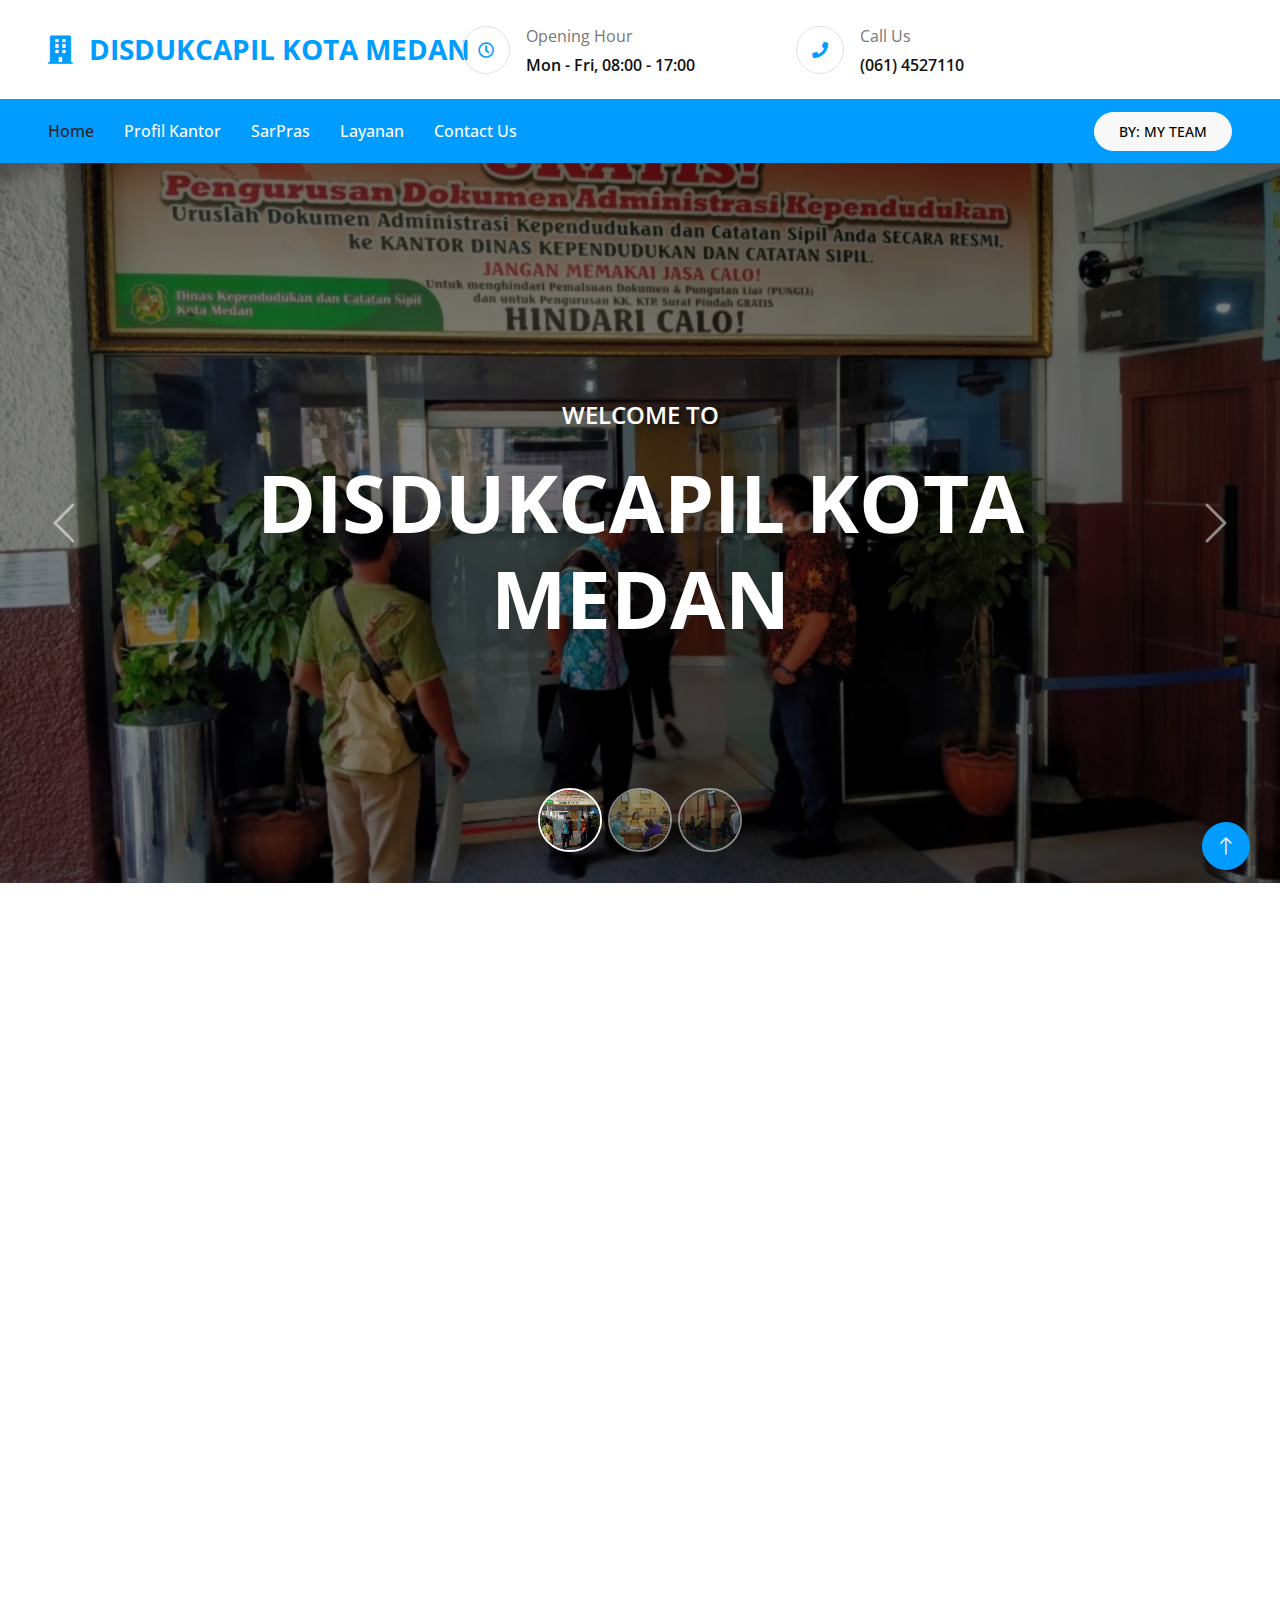
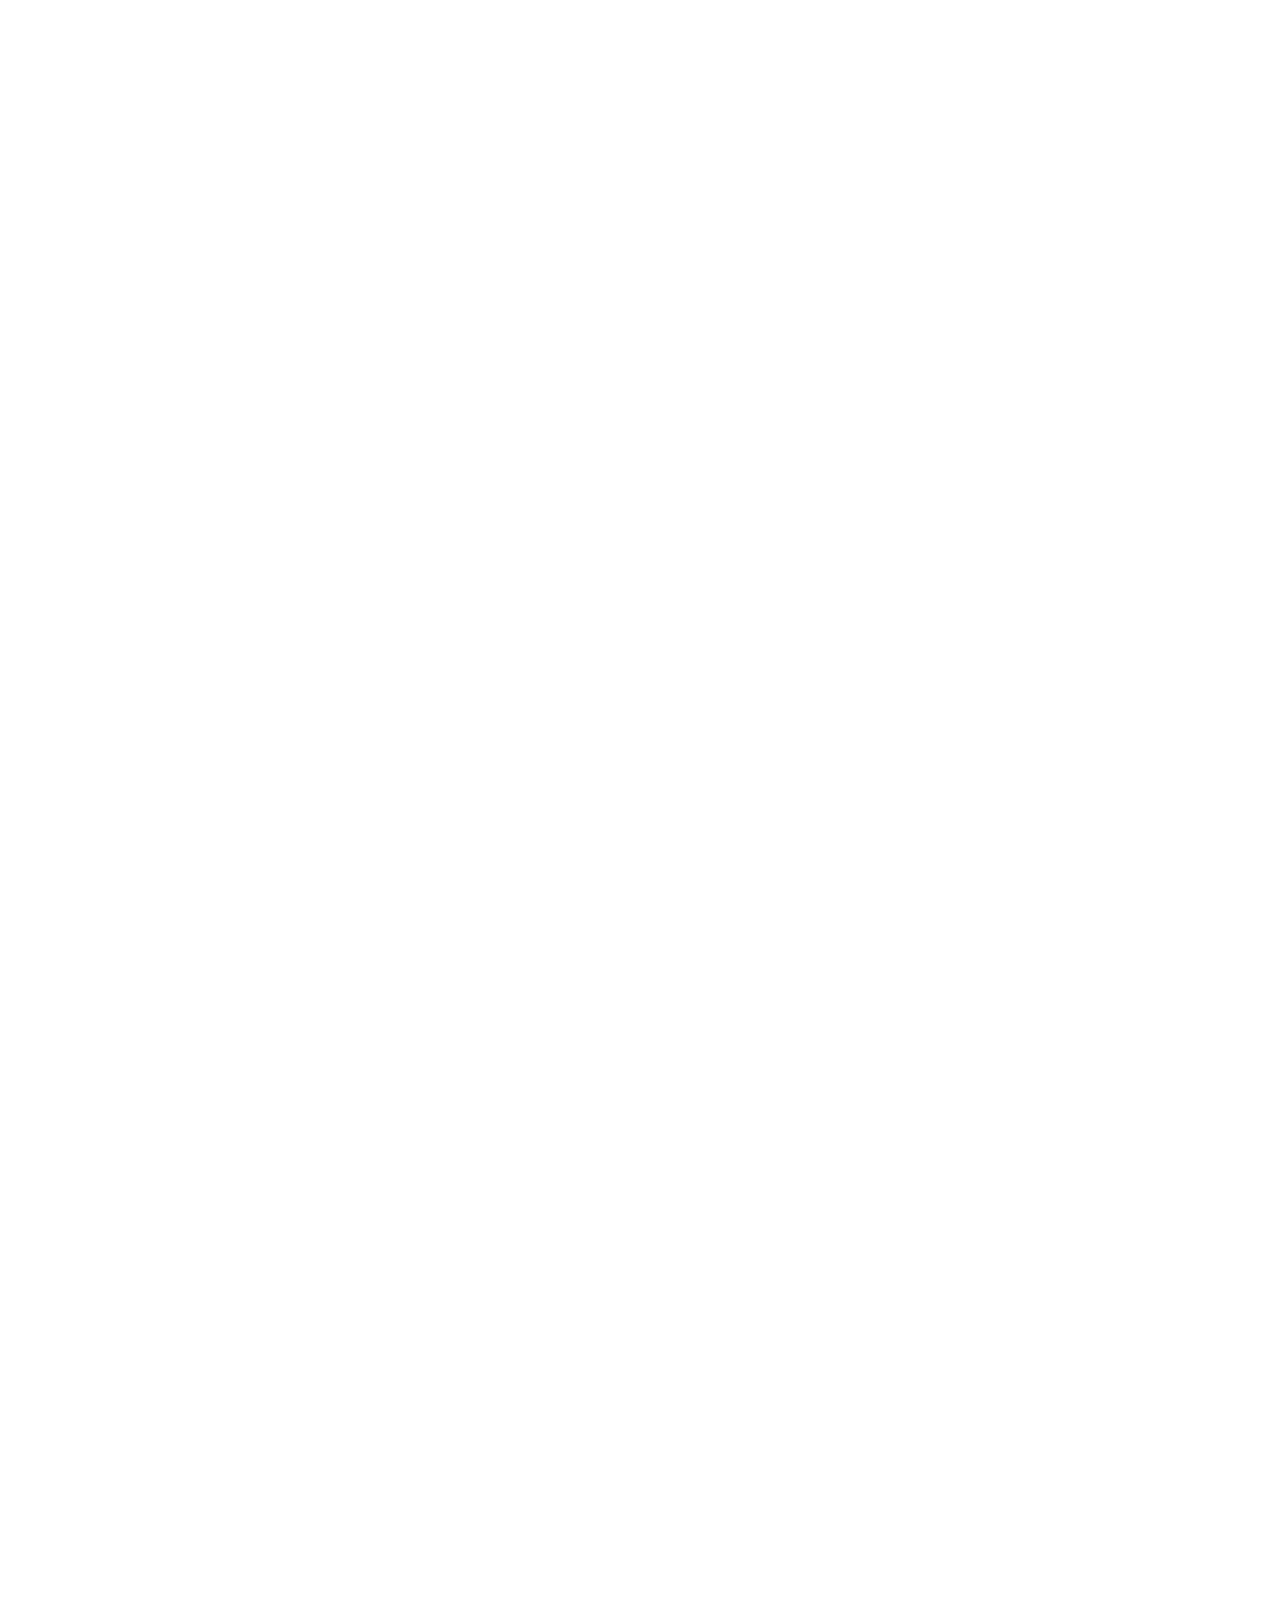
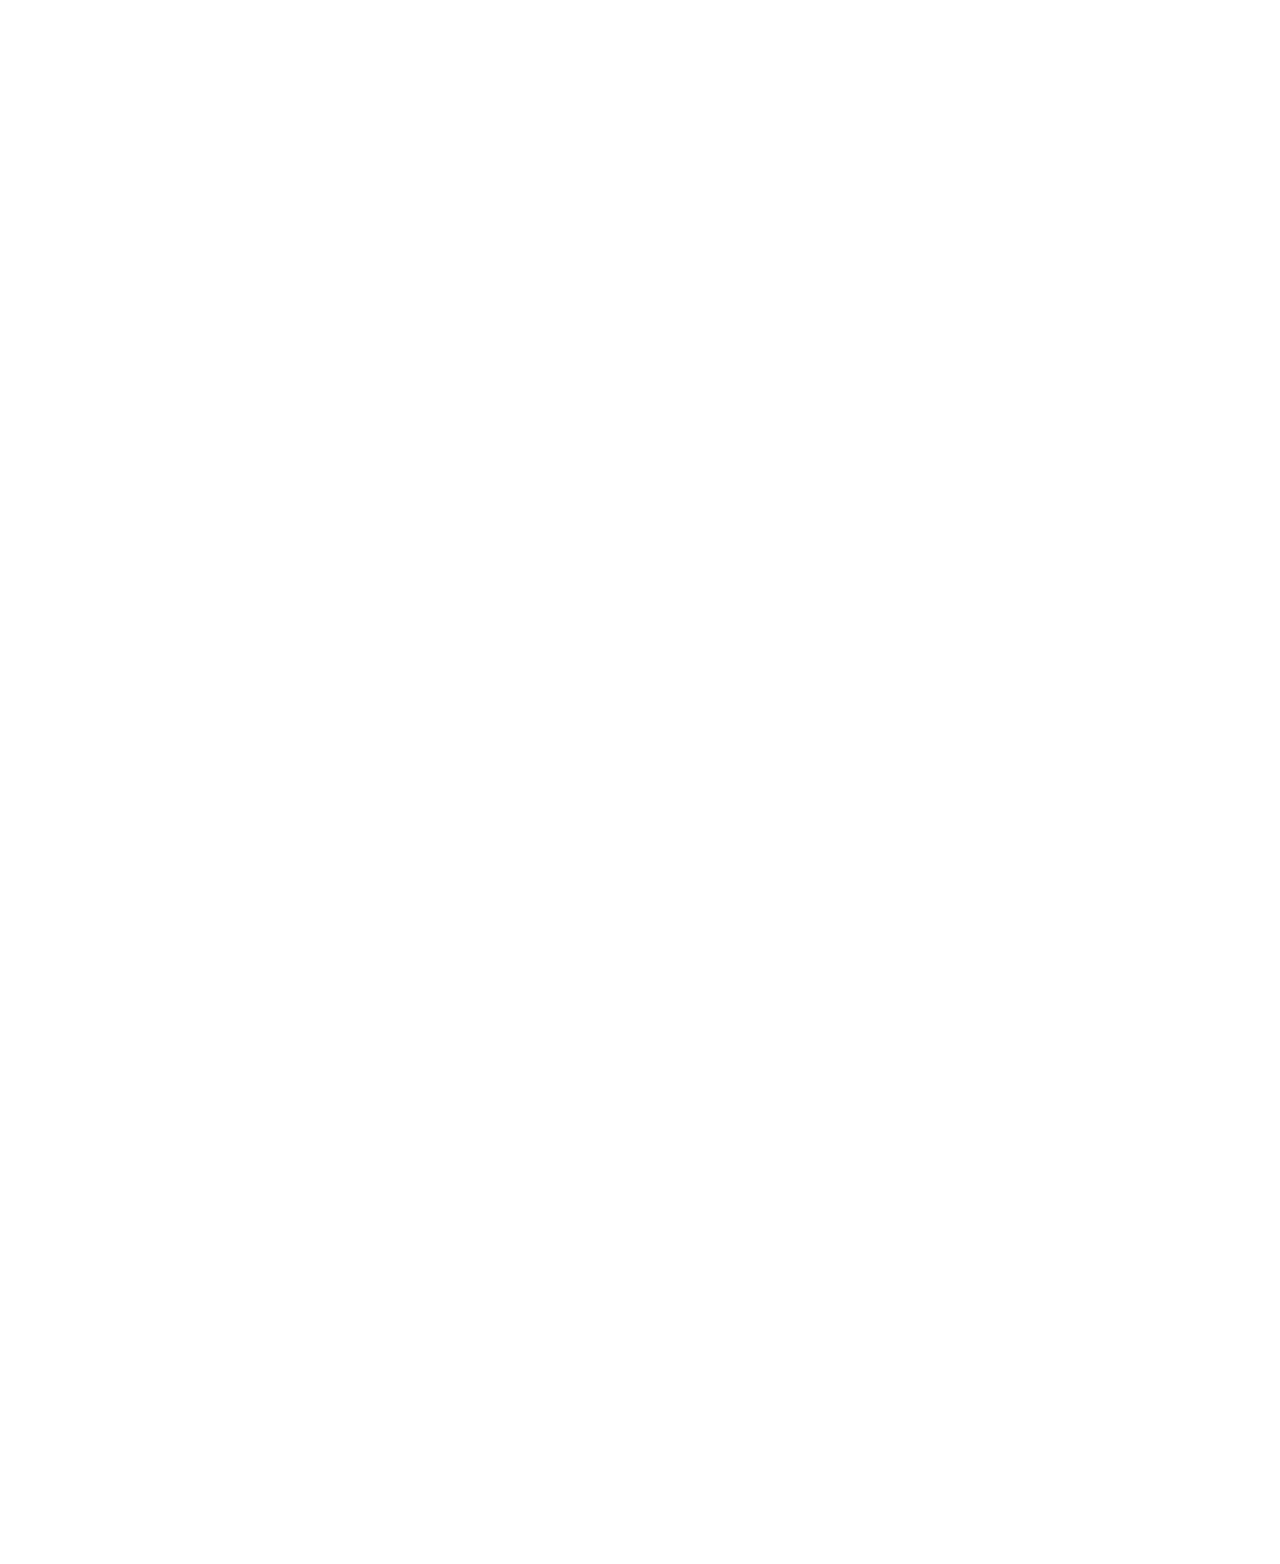
==== index.html @ caeb6db3 "first commit" ====
<!DOCTYPE html>
<html lang="en">

<head>
    <meta charset="utf-8">
    <title>DISDUKCAPIL KOTA MEDAN</title>
    <meta content="width=device-width, initial-scale=1.0" name="viewport">
    <meta content="" name="keywords">
    <meta content="" name="description">

    <!-- Favicon -->
    <link href="img/favicon.ico" rel="icon">

    <!-- Google Web Fonts -->
    <link rel="preconnect" href="https://fonts.googleapis.com">
    <link rel="preconnect" href="https://fonts.gstatic.com" crossorigin>
    <link href="https://fonts.googleapis.com/css2?family=Open+Sans:wght@400;500;600;700&display=swap" rel="stylesheet">

    <!-- Icon Font Stylesheet -->
    <link href="https://cdnjs.cloudflare.com/ajax/libs/font-awesome/5.10.0/css/all.min.css" rel="stylesheet">
    <link href="https://cdn.jsdelivr.net/npm/bootstrap-icons@1.4.1/font/bootstrap-icons.css" rel="stylesheet">

    <!-- Libraries Stylesheet -->
    <link href="lib/animate/animate.min.css" rel="stylesheet">
    <link href="lib/owlcarousel/assets/owl.carousel.min.css" rel="stylesheet">
    <link href="lib/lightbox/css/lightbox.min.css" rel="stylesheet">

    <!-- Customized Bootstrap Stylesheet -->
    <link href="css/bootstrap.min.css" rel="stylesheet">

    <!-- Template Stylesheet -->
    <link href="css/style.css" rel="stylesheet">

    <style>
    .team-title h6 {
        margin-bottom: 3px; /* Anda dapat menyesuaikan nilai ini sesuai dengan kebutuhan */
    }
</style>
</head>

<body>
    <!-- Spinner Start -->
    <div id="spinner" class="show bg-white position-fixed translate-middle w-100 vh-100 top-50 start-50 d-flex align-items-center justify-content-center">
        <div class="spinner-border position-relative text-primary" style="width: 6rem; height: 6rem;" role="status"></div>
        <i class="fa fa-laptop-code fa-2x text-primary position-absolute top-50 start-50 translate-middle"></i>
    </div>
    <!-- Spinner End -->


    <!-- Topbar Start -->
    <!-- <div class="container-fluid bg-light px-0 wow fadeIn" data-wow-delay="0.1s">
        <div class="row gx-0 align-items-center d-none d-lg-flex">
            <div class="col-lg-6 px-5 text-start">
                <ol class="breadcrumb mb-0">
                    <li class="breadcrumb-item"><a class="small text-secondary" href="#">Home</a></li>
                    <li class="breadcrumb-item"><a class="small text-secondary" href="#">Career</a></li>
                    <li class="breadcrumb-item"><a class="small text-secondary" href="#">Terms</a></li>
                    <li class="breadcrumb-item"><a class="small text-secondary" href="#">Privacy</a></li>
                </ol>
            </div>
            <div class="col-lg-6 px-5 text-end">
                <small>Follow us:</small>
                <div class="h-100 d-inline-flex align-items-center">
                    <a class="btn-square text-primary border-end rounded-0" href=""><i class="fab fa-facebook-f"></i></a>
                    <a class="btn-square text-primary border-end rounded-0" href=""><i class="fab fa-twitter"></i></a>
                    <a class="btn-square text-primary border-end rounded-0" href=""><i class="fab fa-linkedin-in"></i></a>
                    <a class="btn-square text-primary pe-0" href=""><i class="fab fa-instagram"></i></a>
                </div>
            </div>
        </div>
    </div> -->
    <!-- Topbar End -->


    <!-- Brand & Contact Start -->
    <div class="container-fluid py-4 px-5 wow fadeIn" data-wow-delay="0.1s">
        <div class="row align-items-center top-bar">
            <div class="col-lg-4 col-md-12 text-center text-lg-start">
                <a href="" class="navbar-brand m-0 p-0">
                    <h3 class="fw-bold text-primary m-0"><i class=" fa fa-solid fa-building me-3"></i>DISDUKCAPIL KOTA MEDAN</h3>
                    <!-- <img src="img/logo.png" alt="Logo"> -->
                </a>
            </div>
            <div class="col-lg-8 col-md-7 d-none d-lg-block">
                <div class="row">
                    <div class="col-4">
                        <div class="d-flex align-items-center justify-content-end">
                            <div class="flex-shrink-0 btn-lg-square border rounded-circle">
                                <i class="far fa-clock text-primary"></i>
                            </div>
                            <div class="ps-3">
                                <p class="mb-2">Opening Hour</p>
                                <h6 class="mb-0">Mon - Fri, 08:00 - 17:00</h6>
                            </div>
                        </div>
                    </div>
                    <div class="col-4">
                        <div class="d-flex align-items-center justify-content-end">
                            <div class="flex-shrink-0 btn-lg-square border rounded-circle">
                                <i class="fa fa-phone text-primary"></i>
                            </div>
                            <div class="ps-3">
                                <p class="mb-2">Call Us</p>
                                <h6 class="mb-0">(061) 4527110</h6>
                            </div>
                        </div>
                    </div>
                    <!-- <div class="col-4">
                        <div class="d-flex align-items-center justify-content-end">
                            <div class="flex-shrink-0 btn-lg-square border rounded-circle">
                                <i class="far fa-envelope text-primary"></i>
                            </div>
                            <div class="ps-3">
                                <p class="mb-2">Email</p>
                                <h6 class="mb-0">disdukcapil.medan@gmail.com</h6>
                            </div>
                        </div>
                    </div> -->
                </div>
            </div>
        </div>
    </div>
    <!-- Brand & Contact End -->


    <!-- Navbar Start -->
    <nav class="navbar navbar-expand-lg bg-primary navbar-dark sticky-top py-lg-0 px-lg-5 wow fadeIn" data-wow-delay="0.1s">
        <a href="#" class="navbar-brand ms-3 d-lg-none">MENU</a>
        <button type="button" class="navbar-toggler me-3" data-bs-toggle="collapse" data-bs-target="#navbarCollapse">
            <span class="navbar-toggler-icon"></span>
        </button>
        <div class="collapse navbar-collapse" id="navbarCollapse">
            <div class="navbar-nav me-auto p-3 p-lg-0">
                <a href="index.html" class="nav-item nav-link active">Home</a>
                <a href="about.html" class="nav-item nav-link">Profil Kantor</a>
                <a href="service.html" class="nav-item nav-link">SarPras</a>
                <a href="project.html" class="nav-item nav-link">Layanan</a>
                <!-- <div class="nav-item dropdown">
                    <a href="#" class="nav-link dropdown-toggle" data-bs-toggle="dropdown">Pages</a>
                    <div class="dropdown-menu border-0 rounded-0 rounded-bottom m-0">
                        <a href="feature.html" class="dropdown-item">Features</a>
                        <a href="team.html" class="dropdown-item">Our Team</a>
                        <a href="testimonial.html" class="dropdown-item">Testimonial</a>
                        <a href="404.html" class="dropdown-item">404 Page</a>
                    </div>
                </div> -->
                <a href="contact.html" class="nav-item nav-link">Contact Us</a>
            </div>
            <a href="team.html" class="btn btn-sm btn-light rounded-pill py-2 px-4 d-none d-lg-block">BY: MY TEAM</a>
        </div>
    </nav>
    <!-- Navbar End -->


    <!-- Carousel Start -->
    <div class="container-fluid p-0 mb-5 wow fadeIn" data-wow-delay="0.1s">
        <div id="header-carousel" class="carousel slide" data-bs-ride="carousel">
            <div class="carousel-indicators">
                <button type="button" data-bs-target="#header-carousel" data-bs-slide-to="0" class="active" aria-current="true" aria-label="Slide 1">
                    <img class="img-fluid" src="img/capil4.jpg" alt="Image">
                </button>
                <button type="button" data-bs-target="#header-carousel" data-bs-slide-to="1" aria-label="Slide 2">
                    <img class="img-fluid" src="img/cs1.jpg" alt="Image">
                </button>
                <button type="button" data-bs-target="#header-carousel" data-bs-slide-to="2" aria-label="Slide 3">
                    <img class="img-fluid" src="img/capil3.jpg" alt="Image">
                </button>
            </div>
            <div class="carousel-inner">
                <div class="carousel-item active">
                    <img class="w-100" src="img/capil4.jpg" alt="Image">
                    <div class="carousel-caption">
                        <div class="p-3" style="max-width: 900px;">
                            <h4 class="text-white text-uppercase mb-4 animated zoomIn">Welcome to</h4>
                            <h1 class="display-1 text-white mb-0 animated zoomIn">DISDUKCAPIL KOTA MEDAN</h1>
                        </div>
                    </div>
                </div>
                <div class="carousel-item">
                    <img class="w-100" src="img/cs1.jpg" alt="Image">
                    <div class="carousel-caption">
                        <div class="p-3" style="max-width: 900px;">
                            <h4 class="text-white text-uppercase mb-4 animated zoomIn">Terwujudnya Masyarakat Kota Medan yang Berkah, Maju, dan Kondusif!</h4>
                            <h1 class="display-1 text-white mb-0 animated zoomIn">Melayani dengan Hati dan Sepenuh Hati!</h1>
                        </div>
                    </div>
                </div>
                <div class="carousel-item">
                    <img class="w-100" src="img/capil3.jpg" alt="Image">
                    <div class="carousel-caption">
                        <div class="p-3" style="max-width: 900px;">
                            <h4 class="text-white text-uppercase mb-4 animated zoomIn">Mewujudukan kota Medan sebagai kota yang berkah dengan memegang teguh nilai-nilai keagamaan dan menjadikan Medan sebagai kota layak huni juga berkualitas bagi seluruh lapisan masyarakat</h4>
                            <h1 class="display-1 text-white mb-0 animated zoomIn">"Medan Berkah"</h1>
                        </div>
                    </div>
                </div>
            </div>
            <button class="carousel-control-prev" type="button" data-bs-target="#header-carousel"
                data-bs-slide="prev">
                <span class="carousel-control-prev-icon" aria-hidden="true"></span>
                <span class="visually-hidden">Previous</span>
            </button>
            <button class="carousel-control-next" type="button" data-bs-target="#header-carousel"
                data-bs-slide="next">
                <span class="carousel-control-next-icon" aria-hidden="true"></span>
                <span class="visually-hidden">Next</span>
            </button>
        </div>
    </div>
    <!-- Carousel End -->


    <!-- Facts Start -->
    <!-- <div class="container-xxl py-5">
        <div class="container">
            <div class="row g-4">
                <div class="col-lg-3 col-md-6 wow fadeInUp" data-wow-delay="0.1s">
                    <div class="fact-item bg-light rounded text-center h-100 p-5">
                        <i class="fa fa-certificate fa-4x text-primary mb-4"></i>
                        <h5 class="mb-3">Years Experience</h5>
                        <h1 class="display-5 mb-0" data-toggle="counter-up">1234</h1>
                    </div>
                </div>
                <div class="col-lg-3 col-md-6 wow fadeInUp" data-wow-delay="0.3s">
                    <div class="fact-item bg-light rounded text-center h-100 p-5">
                        <i class="fa fa-users-cog fa-4x text-primary mb-4"></i>
                        <h5 class="mb-3">Team Members</h5>
                        <h1 class="display-5 mb-0" data-toggle="counter-up">1234</h1>
                    </div>
                </div>
                <div class="col-lg-3 col-md-6 wow fadeInUp" data-wow-delay="0.5s">
                    <div class="fact-item bg-light rounded text-center h-100 p-5">
                        <i class="fa fa-users fa-4x text-primary mb-4"></i>
                        <h5 class="mb-3">Satisfied Clients</h5>
                        <h1 class="display-5 mb-0" data-toggle="counter-up">1234</h1>
                    </div>
                </div>
                <div class="col-lg-3 col-md-6 wow fadeInUp" data-wow-delay="0.7s">
                    <div class="fact-item bg-light rounded text-center h-100 p-5">
                        <i class="fa fa-check fa-4x text-primary mb-4"></i>
                        <h5 class="mb-3">Projects Done</h5>
                        <h1 class="display-5 mb-0" data-toggle="counter-up">1234</h1>
                    </div>
                </div>
            </div>
        </div>
    </div> -->
    <!-- Facts End -->


    <!-- About Start -->
    <div class="container-xxl py-5">
        <div class="container">
            <div class="row g-5">
                <div class="col-lg-6 wow fadeInUp" data-wow-delay="0.1s">
                    <div class="img-border">
                        <img class="img-fluid" src="img/capil1.jpg" alt="">
                    </div>
                </div>
                <div class="col-lg-6 wow fadeInUp" data-wow-delay="0.5s">
                    <div class="h-100">
                        <h6 class="section-title bg-white text-start text-primary pe-3">Profil Instansi</h6>
                        <h1 class="display-6 mb-4">DISDUKCAPIL<span class="text-primary">KOTA</span>MEDAN</h1>
                        <p>Dinas Kependudukan dan Pencatatan Sipil Kota Medan adalah Perangkat Daerah yang membidangi urusan Administrasi Kependudukan di provinsi atau kabupaten/kota. Dinas Kependudukan dan Pencatatan Sipil mempunyai tugas melaksanakan urusan administrasi kependudukan di bidang Kependudukan dan Pencatatan Sipil berdasarkan Azas Otonomi dan Tugas Pembantuan.</p>
                        <div class="d-flex align-items-center mb-4 pb-2">
                            <img class="flex-shrink-0 rounded-circle" src="img/kpl1.jpg.png" alt="" style="width: 50px; height: 50px;">
                            <div class="ps-4">
                                <h6>Baginda P. Siregar, AP, M.SI</h6>
                                <small>Kepala Dinas</small>
                            </div>
                        </div>
                        <a class="btn btn-primary rounded-pill py-3 px-5" href="">Read More</a>
                    </div>
                </div>
            </div>
        </div>
    </div>
    <!-- About End -->

<!-- Project Start -->
<div class="container-xxl py-5">
    <div class="container">
        <div class="text-center mx-auto mb-5 wow fadeInUp" data-wow-delay="0.1s" style="max-width: 600px;">
            <h6 class="section-title bg-white text-center text-primary px-3">LAYANAN</h6>
            <h1 class="display-6 mb-4">Melayani dengan hati dan sepenuh hati!</h1>
        </div>
        <div class="owl-carousel project-carousel wow fadeInUp" data-wow-delay="0.1s">
            <div class="project-item border rounded h-100 p-4" data-dot="01">
                <div class="position-relative mb-4">
                    <img class="img-fluid rounded" src="img/akta kelahiran.jpg.png" alt="">
                    <a href="img/tkj1.jpg" data-lightbox="project"><i class="fa fa-eye fa-2x"></i></a>
                </div>
                <h6 class="text-center">Akta Kelahiran</h6>
                <span class="text-center">Secara definisi, akta kelahiran adalah suatu dokumen identitas autentik yang wajib dimiliki setiap warga negara Indonesia. Dokumen ini sebagai bukti sah terkait status dan peristiwa kelahiran seseorang dan termasuk hak setiap anak Indonesia. Akta kelahiran dikeluarkan oleh Dinas Kependudukan dan Pencatatan Sipil (Disdukcapil).</span>
            </div>
            <div class="project-item border rounded h-100 p-4" data-dot="02">
                <div class="position-relative mb-4">
                    <img class="img-fluid rounded" src="img/akta kematian.jpg.png" alt="">
                    <a href="img/rpl2.jpg" data-lightbox="project"><i class="fa fa-eye fa-2x"></i></a>
                </div>
                <h6 class="text-center">Akta Kematian</h6>
                <span class="text-center">Akta Kematian adalah akta otentik yang diterbitkan oleh pemerintah daerah mengenai peristiwa kematian seseorang yang mempunyai akibat hukum bagi dirinya maupun keluarganya dan pihak lain yang menyangkut bidang kekeluargaan dan warisan.</span>
            </div>
            <div class="project-item border rounded h-100 p-4" data-dot="03">
                <div class="position-relative mb-4">
                    <img class="img-fluid rounded" src="img/akta perceraian.jpg.png" alt="">
                    <a href="img/labpeksos.jpg" data-lightbox="project"><i class="fa fa-eye fa-2x"></i></a>
                </div>
                <h6 class="text-center">Akta Perceraian</h6>
                <span class="text-center">Akta Perceraian Adalah suatu akta yang dibuat dan diterbitkan oleh Dinas Kependudukan yang membuktikan secara pasti dan sah tentang Pencatatan Perceraian seseorang setelah adanya Penetapan Pengadilan Negeri. Proses Perceraian dilakukan di Pengadilan Negeri menurut prosedur Pengadilan yang berlaku.</span>
            </div>
            <div class="project-item border rounded h-100 p-4" data-dot="04">
                <div class="position-relative mb-4">
                    <img class="img-fluid rounded" src="img/akta perkawinan.jpg.png" alt="">
                    <a href="img/labmulmet.jpg" data-lightbox="project"><i class="fa fa-eye fa-2x"></i></a>
                </div>
                <h6 class="text-center">Akta Perkawinan</h6>
                <span class="text-center"> Akta perkawinan adalah bukti pencatatan perkawinan yang harus dimiliki oleh pasangan yang sudah melansungkan pernikahan menurut hukum dan tata acara agama selain agama Islam.</span>
            </div>
            <div class="project-item border rounded h-100 p-4" data-dot="05">
                <div class="position-relative mb-4">
                    <img class="img-fluid rounded" src="img/kartu keluarga.jpg.png" alt="">
                    <a href="img/labkomputer.jpg" data-lightbox="project"><i class="fa fa-eye fa-2x"></i></a>
                </div>
                <h6 class="text-center">Kartu Keluarga</h6>
                <span class="text-center">KK adalah kartu identitas keluarga yang memuat data tentang susunan, hubungan dan jumlah anggota keluarga. KK wajib dimiliki oleh setiap keluarga.</span>
            </div>
            <div class="project-item border rounded h-100 p-4" data-dot="06">
                <div class="position-relative mb-4">
                    <img class="img-fluid rounded" src="img/kia.jpg.png" alt="">
                    <a href="img/laban.jpg" data-lightbox="project"><i class="fa fa-eye fa-2x"></i></a>
                </div>
                <h6 class="text-center">Kartu Identitas Anak</h6>
                <span class="text-center">KIA adalah bukti identitas resmi untuk anak di bawah 17 tahun yang berlaku selayaknya KTP untuk orang dewasa pada umumnya.</span>
            </div>
            <div class="project-item border rounded h-100 p-4" data-dot="07">
                <div class="position-relative mb-4">
                    <img class="img-fluid rounded" src="img/ktp.jpg.png" alt="">
                    <a href="img/laban.jpg" data-lightbox="project"><i class="fa fa-eye fa-2x"></i></a>
                </div>
                <h6 class="text-center">Kartu Tanda Penduduk</h6>
                <span class="text-center"> Kartu Tanda Penduduk (KTP) adalah identitas resmi penduduk sebagai bukti diri yang diterbitkan oleh Kementerian Dalam Negeri yang berlaku di seluruh wilayah Negara Kesatuan Republik Indonesia.</span>
            </div>
            <div class="project-item border rounded h-100 p-4" data-dot="08">
                <div class="position-relative mb-4">
                    <img class="img-fluid rounded" src="img/surat pindah.jpg.png" alt="">
                    <a href="img/laban.jpg" data-lightbox="project"><i class="fa fa-eye fa-2x"></i></a>
                </div>
                <h6 class="text-center">Surat Pindah</h6>
                <span class="text-center">Surat Keterangan Pindah Penduduk adalah dokumen yang diterbitkan Dinas Dukcapil sebagai informasi bahwa seseorang telah pindah domisili atau tempat tinggal ke suatu tempat yang baru.</span>
            </div>
        </div>
    </div>
</div>


    <!-- Service Start -->
    <div class="container-xxl py-5">
        <div class="container">
            <div class="text-center mx-auto mb-5 wow fadeInUp" data-wow-delay="0.1s" style="max-width: 600px;">
                <h6 class="section-title bg-white text-center text-primary px-3">SARANA PRASARANA</h6>
                <h1 class="display-6 mb-4">Inilah Sarana Prasarana Disdukcapil Kota Medan!</h1>
            </div>
            <div class="row g-4">
                <div class="col-lg-4 col-md-6 wow fadeInUp" data-wow-delay="0.1s">
                    <a class="service-item d-block rounded text-center h-100 p-4" href="">
                        <img class="img-fluid rounded mb-4" src="img/capil1.jpg" alt="">
                        <h4 class="mb-0">LOKET PENDAFTARAN</h4>
                    </a>
                </div>
                <div class="col-lg-4 col-md-6 wow fadeInUp" data-wow-delay="0.3s">
                    <a class="service-item d-block rounded text-center h-100 p-4" href="">
                        <img class="img-fluid rounded mb-4" src="img/li.jpg" alt="">
                        <h4 class="mb-0">LOKET INFORMASI </h4>
                    </a>
                </div>
                <!-- <div class="col-lg-4 col-md-6 wow fadeInUp" data-wow-delay="0.5s">
                    <a class="service-item d-block rounded text-center h-100 p-4" href="">
                        <img class="img-fluid rounded mb-4" src="img/lp.jpg" alt="">
                        <h4 class="mb-0">LOKET PENGAMBILAN</h4>
                    </a>
                </div> -->
                <div class="col-lg-4 col-md-6 wow fadeInUp" data-wow-delay="0.1s">
                    <a class="service-item d-block rounded text-center h-100 p-4" href="">
                        <img class="img-fluid rounded mb-4" src="img/cs1.jpg" alt="">
                        <h4 class="mb-0">CUSTOMER SERVICE</h4>
                    </a>
                </div>
                <div class="col-lg-4 col-md-6 wow fadeInUp" data-wow-delay="0.3s">
                    <a class="service-item d-block rounded text-center h-100 p-4" href="">
                        <img class="img-fluid rounded mb-4" src="img/lp.jpg" alt="">
                        <h4 class="mb-0">LOKET PENGAMBILAN</h4>
                    </a>
                </div>
                <div class="col-lg-4 col-md-6 wow fadeInUp" data-wow-delay="0.5s">
                    <a class="service-item d-block rounded text-center h-100 p-4" href="">
                        <img class="img-fluid rounded mb-4" src="img/capil2.jpg" alt="">
                        <h4 class="mb-0">RUANG TUNGGU</h4>
                    </a>
                </div>
               <!--  <div class="col-lg-4 col-md-6 wow fadeInUp" data-wow-delay="0.5s">
                    <a class="service-item d-block rounded text-center h-100 p-4" href="">
                        <img class="img-fluid rounded mb-4" src="img/uks.jpg" alt="">
                        <h4 class="mb-0">UKS</h4>
                    </a>
                </div>
                <div class="col-lg-4 col-md-6 wow fadeInUp" data-wow-delay="0.1s">
                    <a class="service-item d-block rounded text-center h-100 p-4" href="">
                        <img class="img-fluid rounded mb-4" src="img/ruangguru.jpg" alt="">
                        <h4 class="mb-0">RUANG GURU</h4>
                    </a>
                </div>
                <div class="col-lg-4 col-md-6 wow fadeInUp" data-wow-delay="0.3s">
                    <a class="service-item d-block rounded text-center h-100 p-4" href="">
                        <img class="img-fluid rounded mb-4" src="img/putsal.jpg" alt="">
                        <h4 class="mb-0">LAPANGAN FUTSAL</h4>
                    </a>
                </div>
                <div class="col-lg-4 col-md-6 wow fadeInUp" data-wow-delay="0.5s">
                    <a class="service-item d-block rounded text-center h-100 p-4" href="">
                        <img class="img-fluid rounded mb-4" src="img/perpustakaan.jpg" alt="">
                        <h4 class="mb-0">PERPUSTAKAAN</h4>
                    </a>
                </div>
                <div class="col-lg-4 col-md-6 wow fadeInUp" data-wow-delay="0.3s">
                    <a class="service-item d-block rounded text-center h-100 p-4" href="">
                        <img class="img-fluid rounded mb-4" src="img/loby.jpg" alt="">
                        <h4 class="mb-0">LOBBY</h4>
                    </a>
                </div>
                <div class="col-lg-4 col-md-6 wow fadeInUp" data-wow-delay="0.5s">
                    <a class="service-item d-block rounded text-center h-100 p-4" href="">
                        <img class="img-fluid rounded mb-4" src="img/lapanganupacara.jpg" alt="">
                        <h4 class="mb-0">LAPANGAN UPACARA</h4>
                    </a>
                </div> -->
            </div>
        </div>
    </div>
    <!-- Service End -->


    <!-- Feature Start -->
    <!-- <div class="container-xxl py-5">
        <div class="container">
            <div class="row g-5">
                <div class="col-lg-6 wow fadeInUp" data-wow-delay="0.1s">
                    <div class="h-100">
                        <h6 class="section-title bg-white text-start text-primary pe-3">Why Choose Us</h6>
                        <h1 class="display-6 mb-4">Why People Trust Us? Learn About Us!</h1>
                        <p class="mb-4">Tempor erat elitr rebum at clita. Diam dolor diam ipsum sit. Aliqu diam amet diam et eos. Clita erat ipsum et lorem et sit, sed stet lorem sit clita duo justo magna dolore erat amet</p>
                        <div class="row g-4">
                            <div class="col-12">
                                <div class="skill">
                                    <div class="d-flex justify-content-between">
                                        <p class="mb-2">Digital Marketing</p>
                                        <p class="mb-2">85%</p>
                                    </div>
                                    <div class="progress">
                                        <div class="progress-bar bg-primary" role="progressbar" aria-valuenow="85" aria-valuemin="0" aria-valuemax="100"></div>
                                    </div>
                                </div>
                            </div>
                            <div class="col-12">
                                <div class="skill">
                                    <div class="d-flex justify-content-between">
                                        <p class="mb-2">SEO & Backlinks</p>
                                        <p class="mb-2">90%</p>
                                    </div>
                                    <div class="progress">
                                        <div class="progress-bar bg-primary" role="progressbar" aria-valuenow="90" aria-valuemin="0" aria-valuemax="100"></div>
                                    </div>
                                </div>
                            </div>
                            <div class="col-12">
                                <div class="skill">
                                    <div class="d-flex justify-content-between">
                                        <p class="mb-2">Design & Development</p>
                                        <p class="mb-2">95%</p>
                                    </div>
                                    <div class="progress">
                                        <div class="progress-bar bg-primary" role="progressbar" aria-valuenow="95" aria-valuemin="0" aria-valuemax="100"></div>
                                    </div>
                                </div>
                            </div>
                        </div>
                    </div>
                </div>
                <div class="col-lg-6 wow fadeInUp" data-wow-delay="0.5s">
                    <div class="img-border">
                        <img class="img-fluid" src="img/feature.jpg" alt="">
                    </div>
                </div>
            </div>
        </div>
    </div> -->
    <!-- Feature End -->


    
    <!-- Project End -->


    <!-- Team Start -->
    <div class="container-xxl py-5">
        <div class="container">
            <div class="text-center mx-auto mb-5 wow fadeInUp" data-wow-delay="0.1s" style="max-width: 600px;">
                <h6 class="section-title bg-white text-center text-primary px-3">Pejabat Publik</h6>
                <h1 class="display-6 mb-4">Kepuasan Anda Kebanggaan Kami!</h1>
            </div>
            <div class="row g-1 justify-content-center">
                <div class="col-lg-4 col-md-6 wow fadeInUp" data-wow-delay="0.1s">
                    <div class="team-item text-center p-4">
                        <img class="img-fluid border rounded-circle w-75 p-2 mb-4" src="img/sek.jpg.png" alt="">
                        <div class="team-text">
                            <div class="team-title">
                                <h5>DRA. SRI MAHARANI, M.Pd</h5>
                                <span>Sekretaris</span>
                            </div>
                            <div class="team-social">
                                <a class="btn btn-square btn-primary rounded-circle" href=""><i class=" fa fa-reguler fa-envelope"></i></a>
                                <a class="btn btn-square btn-primary rounded-circle" href=""><i class="fab fa-whatsapp"></i></a>
                                <a class="btn btn-square btn-primary rounded-circle" href=""><i class="fab fa-instagram"></i></a>
                            </div>
                        </div>
                    </div>
                </div>
                <div class="col-lg-4 col-md-6 wow fadeInUp" data-wow-delay="0.1s">
                    <div class="team-item text-center p-4">
                        <img class="img-fluid border rounded-circle w-75 p-2 mb-4" src="img/naimah.png" alt="">
                        <div class="team-text">
                            <div class="team-title">
                                <h5>DRA. NAIMAH M. MATONDANG</h5>
                                <span>PH. Kepala Bidang Pencatatan Sipil</span>
                            </div>
                            <div class="team-social">
                                <a class="btn btn-square btn-primary rounded-circle" href=""><i class=" fa fa-reguler fa-envelope"></i></a>
                                <a class="btn btn-square btn-primary rounded-circle" href=""><i class="fab fa-whatsapp"></i></a>
                                <a class="btn btn-square btn-primary rounded-circle" href=""><i class="fab fa-instagram"></i></a>
                            </div>
                        </div>
                    </div>
                </div>
                <div class="col-lg-4 col-md-6 wow fadeInUp" data-wow-delay="0.1s">
                    <div class="team-item text-center p-4">
                        <img class="img-fluid border rounded-circle w-75 p-2 mb-4" src="img/pak adi.png" alt="">
                        <div class="team-text">
                            <div class="team-title">
                                <h6>ADI UMARTO PARINDURI, SE, MM</h6>
                                <span>Kepala Bidang Pengelolaan Informasi Administrasi Kependudukan</span>
                            </div>
                            <div class="team-social">
                                <a class="btn btn-square btn-primary rounded-circle" href=""><i class=" fa fa-reguler fa-envelope"></i></a>
                                <a class="btn btn-square btn-primary rounded-circle" href=""><i class="fab fa-whatsapp"></i></a>
                                <a class="btn btn-square btn-primary rounded-circle" href=""><i class="fab fa-instagram"></i></a>
                            </div>
                        </div>
                    </div>
                </div>
                <div class="col-lg-4 col-md-6 wow fadeInUp" data-wow-delay="0.1s">
                    <div class="team-item text-center p-4">
                        <img class="img-fluid border rounded-circle w-75 p-2 mb-4" src="img/bu endang.png" alt="">
                        <div class="team-text">
                            <div class="team-title">
                                <h6>ENDANG SUSILANINGSIH,S.SOS</h6>
                                <span>Kepala Bidang Pelayanan Pendaftaran Penduduk</span>
                            </div>
                            <div class="team-social">
                                <a class="btn btn-square btn-primary rounded-circle" href=""><i class=" fa fa-reguler fa-envelope"></i></a>
                                <a class="btn btn-square btn-primary rounded-circle" href=""><i class="fab fa-whatsapp"></i></a>
                                <a class="btn btn-square btn-primary rounded-circle" href=""><i class="fab fa-instagram"></i></a>
                            </div>
                        </div>
                    </div>
                </div>
                <div class="col-lg-4 col-md-6 wow fadeInUp" data-wow-delay="0.1s">
                    <div class="team-item text-center p-4">
                        <img class="img-fluid border rounded-circle w-75 p-2 mb-4" src="img/naimah.png" alt="">
                        <div class="team-text">
                            <div class="team-title">
                                <h6>DRA. NAIMAH M. MATONDANG</h6>
                                <span>Kepala Bidang Pemanfaatan Data dan Inovasi Pelayanan</span>
                            </div>
                            <div class="team-social">
                                <a class="btn btn-square btn-primary rounded-circle" href=""><i class=" fa fa-reguler fa-envelope"></i></a>
                                <a class="btn btn-square btn-primary rounded-circle" href=""><i class="fab fa-whatsapp"></i></a>
                                <a class="btn btn-square btn-primary rounded-circle" href=""><i class="fab fa-instagram"></i></a>
                            </div>
                        </div>
                    </div>
                </div>
          </div>
          
    </div>
    </div>
                <!--<div class="col-lg-4 col-md-6 wow fadeInUp" data-wow-delay="0.3s">
                    <div class="team-item text-center p-4">
                        <img class="img-fluid border rounded-circle w-75 p-2 mb-4" src="img/team-2.jpg" alt="">
                        <div class="team-text">
                            <div class="team-title">
                                <h5>Full Name</h5>
                                <span>Designation</span>
                            </div>
                            <div class="team-social">
                                <a class="btn btn-square btn-primary rounded-circle" href=""><i class="fab fa-facebook-f"></i></a>
                                <a class="btn btn-square btn-primary rounded-circle" href=""><i class="fab fa-twitter"></i></a>
                                <a class="btn btn-square btn-primary rounded-circle" href=""><i class="fab fa-instagram"></i></a>
                            </div>
                        </div>
                    </div>
                </div>
                <div class="col-lg-4 col-md-6 wow fadeInUp" data-wow-delay="0.5s">
                    <div class="team-item text-center p-4">
                        <img class="img-fluid border rounded-circle w-75 p-2 mb-4" src="img/team-3.jpg" alt="">
                        <div class="team-text">
                            <div class="team-title">
                                <h5>Full Name</h5>
                                <span>Designation</span>
                            </div>
                            <div class="team-social">
                                <a class="btn btn-square btn-primary rounded-circle" href=""><i class="fab fa-facebook-f"></i></a>
                                <a class="btn btn-square btn-primary rounded-circle" href=""><i class="fab fa-twitter"></i></a>
                                <a class="btn btn-square btn-primary rounded-circle" href=""><i class="fab fa-instagram"></i></a>
                            </div>
                        </div>
                    </div>
                </div>
            </div>
        </div>
    </div> -->
    <!-- Team End -->


    <!-- Testimonial Start -->
    <!-- <div class="container-xxl py-5">
        <div class="container">
            <div class="text-center mx-auto mb-5 wow fadeInUp" data-wow-delay="0.1s" style="max-width: 600px;">
                <h6 class="section-title bg-white text-center text-primary px-3">Testimonial</h6>
                <h1 class="display-6 mb-4">What Our Clients Say!</h1>
            </div>
            <div class="owl-carousel testimonial-carousel wow fadeInUp" data-wow-delay="0.1s">
                <div class="testimonial-item bg-light rounded p-4">
                    <div class="d-flex align-items-center mb-4">
                        <img class="flex-shrink-0 rounded-circle border p-1" src="img/testimonial-1.jpg" alt="">
                        <div class="ms-4">
                            <h5 class="mb-1">Client Name</h5>
                            <span>Profession</span>
                        </div>
                    </div>
                    <p class="mb-0">Tempor erat elitr rebum at clita. Diam dolor diam ipsum sit diam amet diam et eos. Clita erat ipsum et lorem et sit.</p>
                </div>
                <div class="testimonial-item bg-light rounded p-4">
                    <div class="d-flex align-items-center mb-4">
                        <img class="flex-shrink-0 rounded-circle border p-1" src="img/testimonial-2.jpg" alt="">
                        <div class="ms-4">
                            <h5 class="mb-1">Client Name</h5>
                            <span>Profession</span>
                        </div>
                    </div>
                    <p class="mb-0">Tempor erat elitr rebum at clita. Diam dolor diam ipsum sit diam amet diam et eos. Clita erat ipsum et lorem et sit.</p>
                </div>
                <div class="testimonial-item bg-light rounded p-4">
                    <div class="d-flex align-items-center mb-4">
                        <img class="flex-shrink-0 rounded-circle border p-1" src="img/testimonial-3.jpg" alt="">
                        <div class="ms-4">
                            <h5 class="mb-1">Client Name</h5>
                            <span>Profession</span>
                        </div>
                    </div>
                    <p class="mb-0">Tempor erat elitr rebum at clita. Diam dolor diam ipsum sit diam amet diam et eos. Clita erat ipsum et lorem et sit.</p>
                </div>
                <div class="testimonial-item bg-light rounded p-4">
                    <div class="d-flex align-items-center mb-4">
                        <img class="flex-shrink-0 rounded-circle border p-1" src="img/testimonial-4.jpg" alt="">
                        <div class="ms-4">
                            <h5 class="mb-1">Client Name</h5>
                            <span>Profession</span>
                        </div>
                    </div>
                    <p class="mb-0">Tempor erat elitr rebum at clita. Diam dolor diam ipsum sit diam amet diam et eos. Clita erat ipsum et lorem et sit.</p>
                </div>
            </div>
        </div>
    </div> -->
    <!-- Testimonial End -->


    <!-- Footer Start -->
    <div class="container-fluid bg-dark text-body footer mt-5 pt-5 wow fadeIn" data-wow-delay="0.1s">
        <div class="container py-5">
            <div class="row g-5">
                <div class="col-lg-3 col-md-6">
                    <h5 class="text-light mb-4">Address</h5>
                    <p class="mb-2"><i class="fa fa-map-marker-alt me-3"></i>Jl. Iskandar Muda No.270, Petisah Tengah, Kec. Medan Petisah, Kota Medan, Sumatera Utara 20151</p>
                    <p class="mb-2"><i class="fa fa-phone-alt me-3"></i>(061) 4527110</p>
                    <p class="mb-2"><i class="fa fa-envelope me-3"></i>disdukcapil.medan@gmail.com</p>
                    <!-- <div class="d-flex pt-2">
                        <a class="btn btn-square btn-outline-secondary rounded-circle me-1" href=""><i class="fab fa-twitter"></i></a>
                        <a class="btn btn-square btn-outline-secondary rounded-circle me-1" href=""><i class="fab fa-facebook-f"></i></a>
                        <a class="btn btn-square btn-outline-secondary rounded-circle me-1" href=""><i class="fab fa-youtube"></i></a>
                        <a class="btn btn-square btn-outline-secondary rounded-circle me-0" href=""><i class="fab fa-linkedin-in"></i></a>
                    </div> -->
                </div>
                <div class="col-lg-3 col-md-6">
                    <h5 class="text-light mb-4">Quick Links</h5>
                    <a class="btn btn-link" href="">Profil Kantor</a>
                    <a class="btn btn-link" href="">Contact Us</a>
                    <a class="btn btn-link" href="">Our SarPras</a>
                    <a class="btn btn-link" href="">Terms & Condition</a>
                    <a class="btn btn-link" href="">Support</a>
                </div>
                <div class="col-lg-3 col-md-6">
                    <h5 class="text-light mb-4">Gallery</h5>
                    <div class="row g-2">
                        <div class="col-4">
                            <img class="img-fluid rounded" src="img/capil1.jpg" alt="Image">
                        </div>
                        <div class="col-4">
                            <img class="img-fluid rounded" src="img/cs1.jpg" alt="Image">
                        </div>
                        <div class="col-4">
                            <img class="img-fluid rounded" src="img/lp.jpg" alt="Image">
                        </div>
                        <div class="col-4">
                            <img class="img-fluid rounded" src="img/li.jpg" alt="Image">
                        </div>
                        <div class="col-4">
                            <img class="img-fluid rounded" src="img/capil2.jpg" alt="Image">
                        </div>
                        <div class="col-4">
                            <img class="img-fluid rounded" src="img/capil4.jpg" alt="Image">
                        </div>
                    </div>
                </div>
                <div class="col-lg-3 col-md-6">
                    <h5 class="text-light mb-4">News letter</h5>
                    <p>Please, Enter your Email.</p>
                    <div class="position-relative mx-auto" style="max-width: 400px;">
                        <input class="form-control bg-transparent border-secondary w-100 py-3 ps-4 pe-5" type="text" placeholder="Your email">
                        <button type="button" class="btn btn-primary py-2 position-absolute top-0 end-0 mt-2 me-2">SignUp</button>
                    </div>
                </div>
            </div>
        </div>
        <div class="container-fluid copyright">
            <div class="container">
                <div class="row">
                    <div class="col-md-6 text-center text-md-start mb-3 mb-md-0">
                        &copy; <a href="#">2024 MY TEAM</a>, All Right Reserved.
                    </div>
<!--                     <div class="col-md-6 text-center text-md-end"> -->
                        <!--/*** This template is free as long as you keep the footer author’s credit link/attribution link/backlink. If you'd like to use the template without the footer author’s credit link/attribution link/backlink, you can purchase the Credit Removal License from "https://htmlcodex.com/credit-removal". Thank you for your support. ***/-->
<!--                         Designed By <a href="https://htmlcodex.com">HTML Codex</a> -->
<!--                     </div>  -->
                </div>
            </div>
        </div>
    </div>
    <!-- Footer End -->


    <!-- Back to Top -->
    <a href="#" class="btn btn-lg btn-primary btn-lg-square rounded-circle back-to-top"><i class="bi bi-arrow-up"></i></a>


    <!-- JavaScript Libraries -->
    <script src="https://code.jquery.com/jquery-3.4.1.min.js"></script>
    <script src="https://cdn.jsdelivr.net/npm/bootstrap@5.0.0/dist/js/bootstrap.bundle.min.js"></script>
    <script src="lib/wow/wow.min.js"></script>
    <script src="lib/easing/easing.min.js"></script>
    <script src="lib/waypoints/waypoints.min.js"></script>
    <script src="lib/counterup/counterup.min.js"></script>
    <script src="lib/owlcarousel/owl.carousel.min.js"></script>
    <script src="lib/lightbox/js/lightbox.min.js"></script>

    <!-- Template Javascript -->
    <script src="js/main.js"></script>
</body>

</html>
---- css/style.css ----
/********** Template CSS **********/
:root {
    --primary: #009CFF;
    --secondary: #777777;
    --light: #F8F8F8;
    --dark: #252525;
}

.back-to-top {
    position: fixed;
    display: none;
    right: 30px;
    bottom: 30px;
    z-index: 99;
}


/*** Spinner ***/
#spinner {
    opacity: 0;
    visibility: hidden;
    transition: opacity .5s ease-out, visibility 0s linear .5s;
    z-index: 99999;
}

#spinner.show {
    transition: opacity .5s ease-out, visibility 0s linear 0s;
    visibility: visible;
    opacity: 1;
}


/*** Button ***/
.btn {
    font-weight: 500;
    transition: .5s;
}

.btn.btn-primary {
    color: #FFFFFF;
}

.btn-square {
    width: 38px;
    height: 38px;
}

.btn-sm-square {
    width: 32px;
    height: 32px;
}

.btn-lg-square {
    width: 48px;
    height: 48px;
}

.btn-square,
.btn-sm-square,
.btn-lg-square {
    padding: 0;
    display: flex;
    align-items: center;
    justify-content: center;
    font-weight: normal;
}


/*** Navbar ***/
.navbar .dropdown-toggle::after {
    border: none;
    content: "\f107";
    font-family: "Font Awesome 5 Free";
    font-weight: 900;
    vertical-align: middle;
    margin-left: 8px;
}

.navbar .navbar-nav .nav-link {
    margin-right: 30px;
    padding: 20px 0;
    color: #FFFFFF;
    font-weight: 500;
    outline: none;
}

.navbar .navbar-nav .nav-link:hover,
.navbar .navbar-nav .nav-link.active {
    color: var(--dark);
}

.navbar.sticky-top {
    top: -100px;
    transition: .5s;
}

@media (max-width: 991.98px) {
    .navbar .navbar-nav .nav-link {
        margin-right: 0;
        padding: 8px 0;
    }

    .navbar .navbar-nav {
        margin-top: 8px;
        border-top: 1px solid rgba(256, 256, 256, .1)
    }
}

@media (min-width: 992px) {
    .navbar .nav-item .dropdown-menu {
        display: block;
        visibility: hidden;
        top: 100%;
        transform: rotateX(-75deg);
        transform-origin: 0% 0%;
        transition: .5s;
        opacity: 0;
    }

    .navbar .nav-item:hover .dropdown-menu {
        transform: rotateX(0deg);
        visibility: visible;
        transition: .5s;
        opacity: 1;
    }
}


/*** Header ***/
#header-carousel .carousel-caption {
    top: 0;
    left: 0;
    right: 0;
    bottom: 0;
    display: flex;
    flex-direction: column;
    align-items: center;
    justify-content: center;
    background: rgba(0, 0, 0, .5);
    z-index: 1;
}

#header-carousel .carousel-control-prev,
#header-carousel .carousel-control-next {
    width: 10%;
}

#header-carousel .carousel-control-prev-icon,
#header-carousel .carousel-control-next-icon {
    width: 3rem;
    height: 3rem;
}

@media (max-width: 768px) {
    #header-carousel .carousel-item {
        position: relative;
        min-height: 500px;
    }
    
    #header-carousel .carousel-item img {
        position: absolute;
        width: 100%;
        height: 100%;
        object-fit: cover;
    }
}

#header-carousel .carousel-indicators [data-bs-target] {
    width: 60px;
    height: 60px;
    text-indent: 0;
    margin-bottom: 15px;
    border: 2px solid #FFFFFF;
    border-radius: 60px;
    overflow: hidden;
}

#header-carousel .carousel-indicators [data-bs-target] img {
    width: 100%;
    height: 100%;
    object-fit: cover;
}

.page-header {
    background: linear-gradient(rgba(0, 0, 0, .5), rgba(0, 0, 0, .5)), url(../img/cs1.jpg) center center no-repeat;
    background-size: cover;
}

.breadcrumb-item+.breadcrumb-item::before {
    color: var(--secondary);
}

.page-header .breadcrumb-item+.breadcrumb-item::before {
    color: var(--light);
}


/*** Section Title ***/
.section-title {
    position: relative;
    display: inline-block;
    text-transform: uppercase;
}

.section-title::before {
    position: absolute;
    content: "";
    width: calc(100% + 80px);
    height: 2px;
    top: 4px;
    left: -40px;
    background: var(--primary);
    z-index: -1;
}

.section-title::after {
    position: absolute;
    content: "";
    width: calc(100% + 120px);
    height: 2px;
    bottom: 4px;
    left: -60px;
    background: var(--primary);
    z-index: -1;
}

.section-title.text-start::before {
    width: calc(100% + 40px);
    left: 0;
}

.section-title.text-start::after {
    width: calc(100% + 60px);
    left: 0;
}



/*** Img Border ***/
.img-border {
    position: relative;
    height: 100%;
    min-height: 400px;
}

.img-border::before {
    position: absolute;
    content: "";
    top: 0;
    left: 0;
    right: 3rem;
    bottom: 3rem;
    border: 5px solid var(--primary);
    border-radius: 6px;
}

.img-border img {
    position: absolute;
    top: 3rem;
    left: 3rem;
    width: calc(100% - 3rem);
    height: calc(100% - 3rem);
    object-fit: cover;
    border-radius: 6px;
}


/*** Facts ***/
.fact-item {
    transition: .5s;
}

.fact-item:hover {
    margin-top: -10px;
    background: #FFFFFF !important;
    box-shadow: 0 0 45px rgba(0, 0, 0, .07);
}


/*** Service ***/
.service-item {
    box-shadow: 0 0 45px rgba(0, 0, 0, .07);
    border: 1px solid transparent;
    transition: .5s;
}

.service-item:hover {
    margin-top: -10px;
    box-shadow: none;
    border: 1px solid #DEE2E6;
}


/*** Feature ***/
.progress {
    height: 5px;
}

.progress .progress-bar {
    width: 0px;
    transition: 3s;
}


/*** Project ***/
.project-item a {
    position: absolute;
    width: 100%;
    height: 100%;
    top: 0;
    left: 0;
    display: flex;
    align-items: center;
    justify-content: center;
    color: #FFFFFF;
    background: rgba(0, 0, 0, .5);
    border-radius: 6px;
    opacity: 0;
    transition: .5s;
}

.project-item:hover a {
    opacity: 1;
}

.project-carousel .owl-dots {
    display: flex;
    align-items: center;
    justify-content: center;
    flex-wrap: wrap;
    margin-top: 20px;
}

.project-carousel .owl-dot {
    width: 35px;
    height: 35px;
    margin: 3px;
    display: flex;
    align-items: center;
    justify-content: center;
    border: 1px solid #DEE2E6;
    border-radius: 35px;
    transition: .5s;
}

.project-carousel .owl-dot:hover,
.project-carousel .owl-dot.active {
    color: #FFFFFF;
    border-color: var(--primary);
    background: var(--primary);
}


/*** Team ***/
.team-item {
    box-shadow: 0 0 45px rgba(0, 0, 0, .07);
}

.team-item .team-text {
    position: relative;
    height: 65px;
    overflow: hidden;
}

.team-item .team-title {
    position: absolute;
    width: 100%;
    height: 100%;
    top: 0;
    left: 0;
    display: flex;
    flex-direction: column;
    align-items: center;
    justify-content: center;
    transition: .5s;
}

.team-item:hover .team-title {
    top: -65px;
}

.team-item .team-social {
    position: absolute;
    width: 100%;
    height: 100%;
    top: 65px;
    left: 0;
    display: flex;
    align-items: center;
    justify-content: center;
    background: #FFFFFF;
    transition: .5s;
}

.team-item .team-social .btn {
    margin: 0 3px;
}

.team-item:hover .team-social {
    top: 0;
}


/*** Testimonial ***/

.testimonial-carousel .owl-item .testimonial-item img {
    width: 60px;
    height: 60px;
}

.testimonial-carousel .owl-item .testimonial-item,
.testimonial-carousel .owl-item .testimonial-item * {
    transition: .5s;
}

.testimonial-carousel .owl-item.center .testimonial-item {
    background: var(--primary) !important;
}

.testimonial-carousel .owl-item.center .testimonial-item * {
    color: #FFFFFF !important;
}

.testimonial-carousel .owl-nav {
    margin-top: 30px;
    display: flex;
    justify-content: center;
}

.testimonial-carousel .owl-nav .owl-prev,
.testimonial-carousel .owl-nav .owl-next {
    margin: 0 12px;
    width: 50px;
    height: 50px;
    display: flex;
    align-items: center;
    justify-content: center;
    border: 1px solid #DEE2E6;
    border-radius: 50px;
    font-size: 18px;
    transition: .5s;
}

.testimonial-carousel .owl-nav .owl-prev:hover,
.testimonial-carousel .owl-nav .owl-next:hover {
    color: #FFFFFF;
    border-color: var(--primary);
    background: var(--primary);
}


/*** Footer ***/
.footer .btn.btn-link {
    display: block;
    margin-bottom: 5px;
    padding: 0;
    text-align: left;
    color: var(--secondary);
    font-weight: normal;
    text-transform: capitalize;
    transition: .3s;
}

.footer .btn.btn-link::before {
    position: relative;
    content: "\f105";
    font-family: "Font Awesome 5 Free";
    font-weight: 900;
    color: var(--secondary);
    margin-right: 10px;
}

.footer .btn.btn-link:hover {
    color: var(--primary);
    letter-spacing: 1px;
    box-shadow: none;
}

.footer .copyright {
    padding: 25px 0;
    font-size: 15px;
    border-top: 1px solid rgba(256, 256, 256, .1);
}

.footer .copyright a {
    color: var(--light);
}

.footer .copyright a:hover {
    color: var(--primary);
}
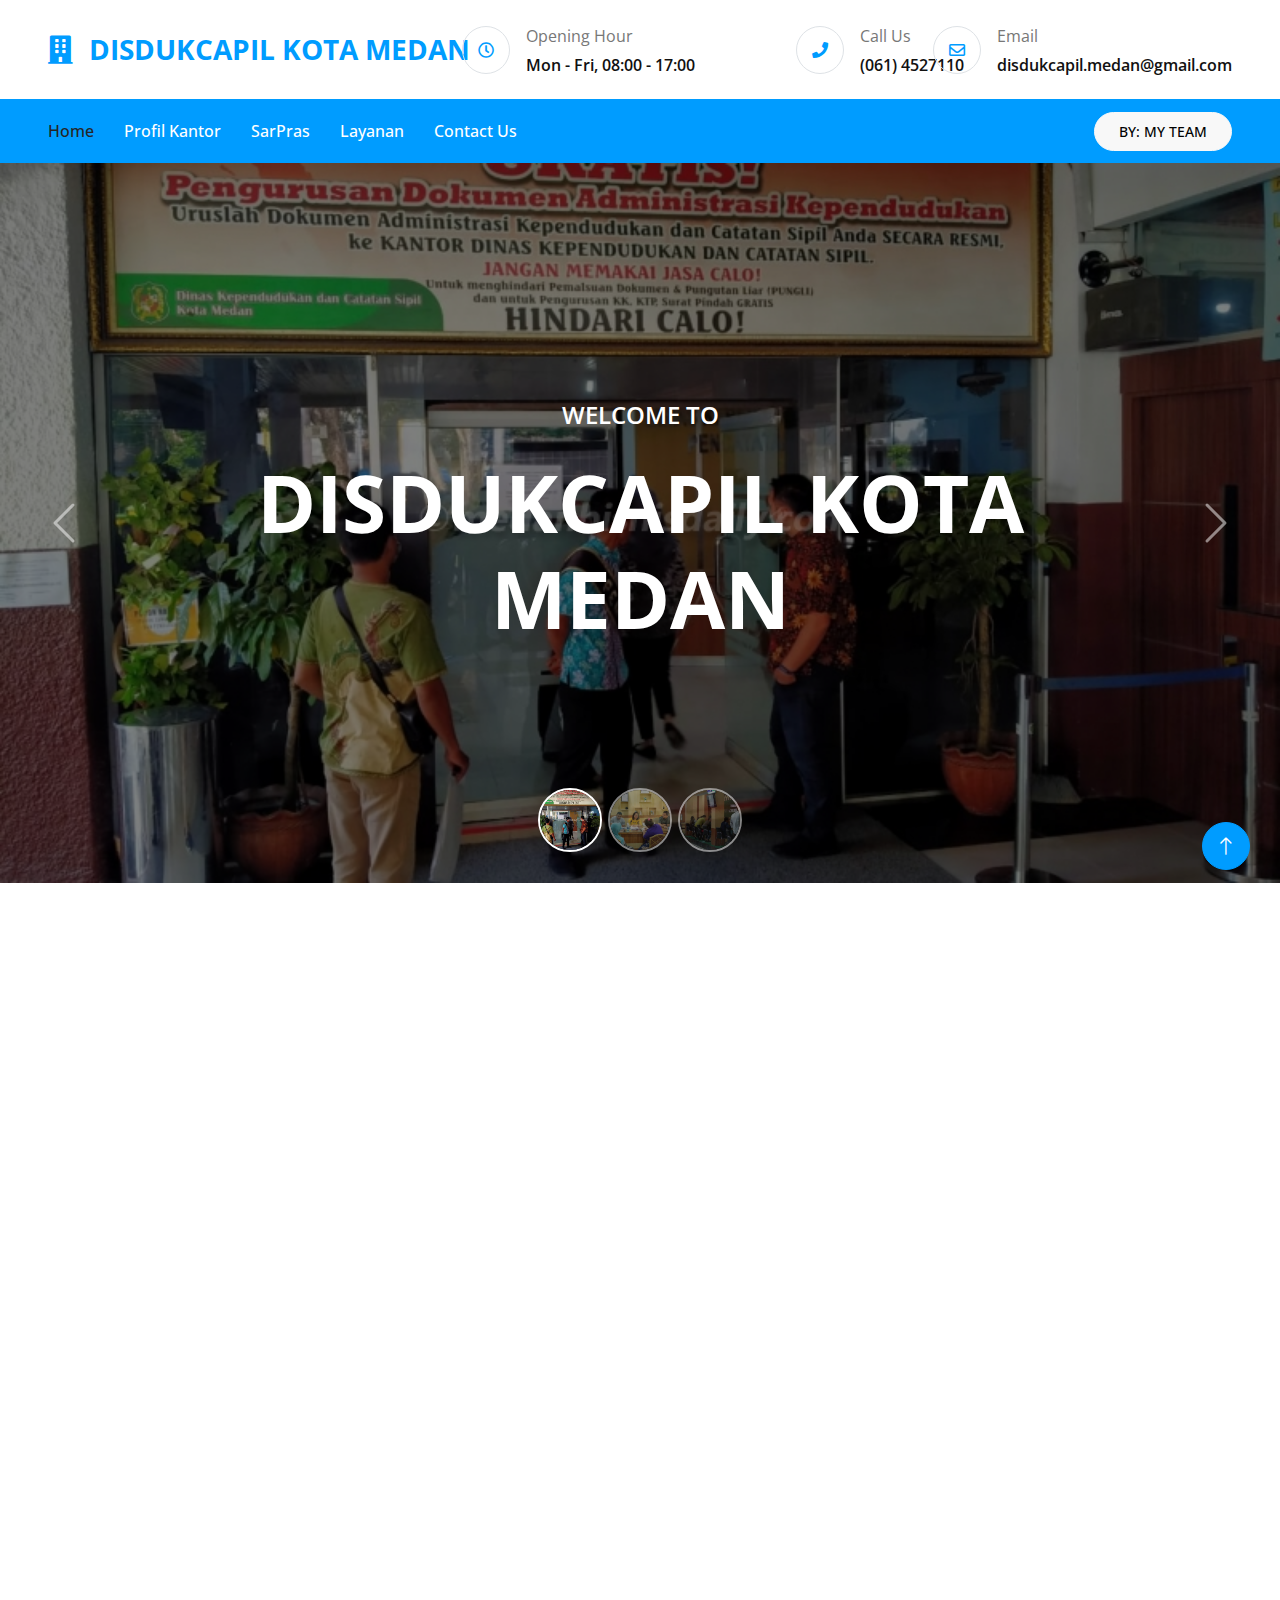
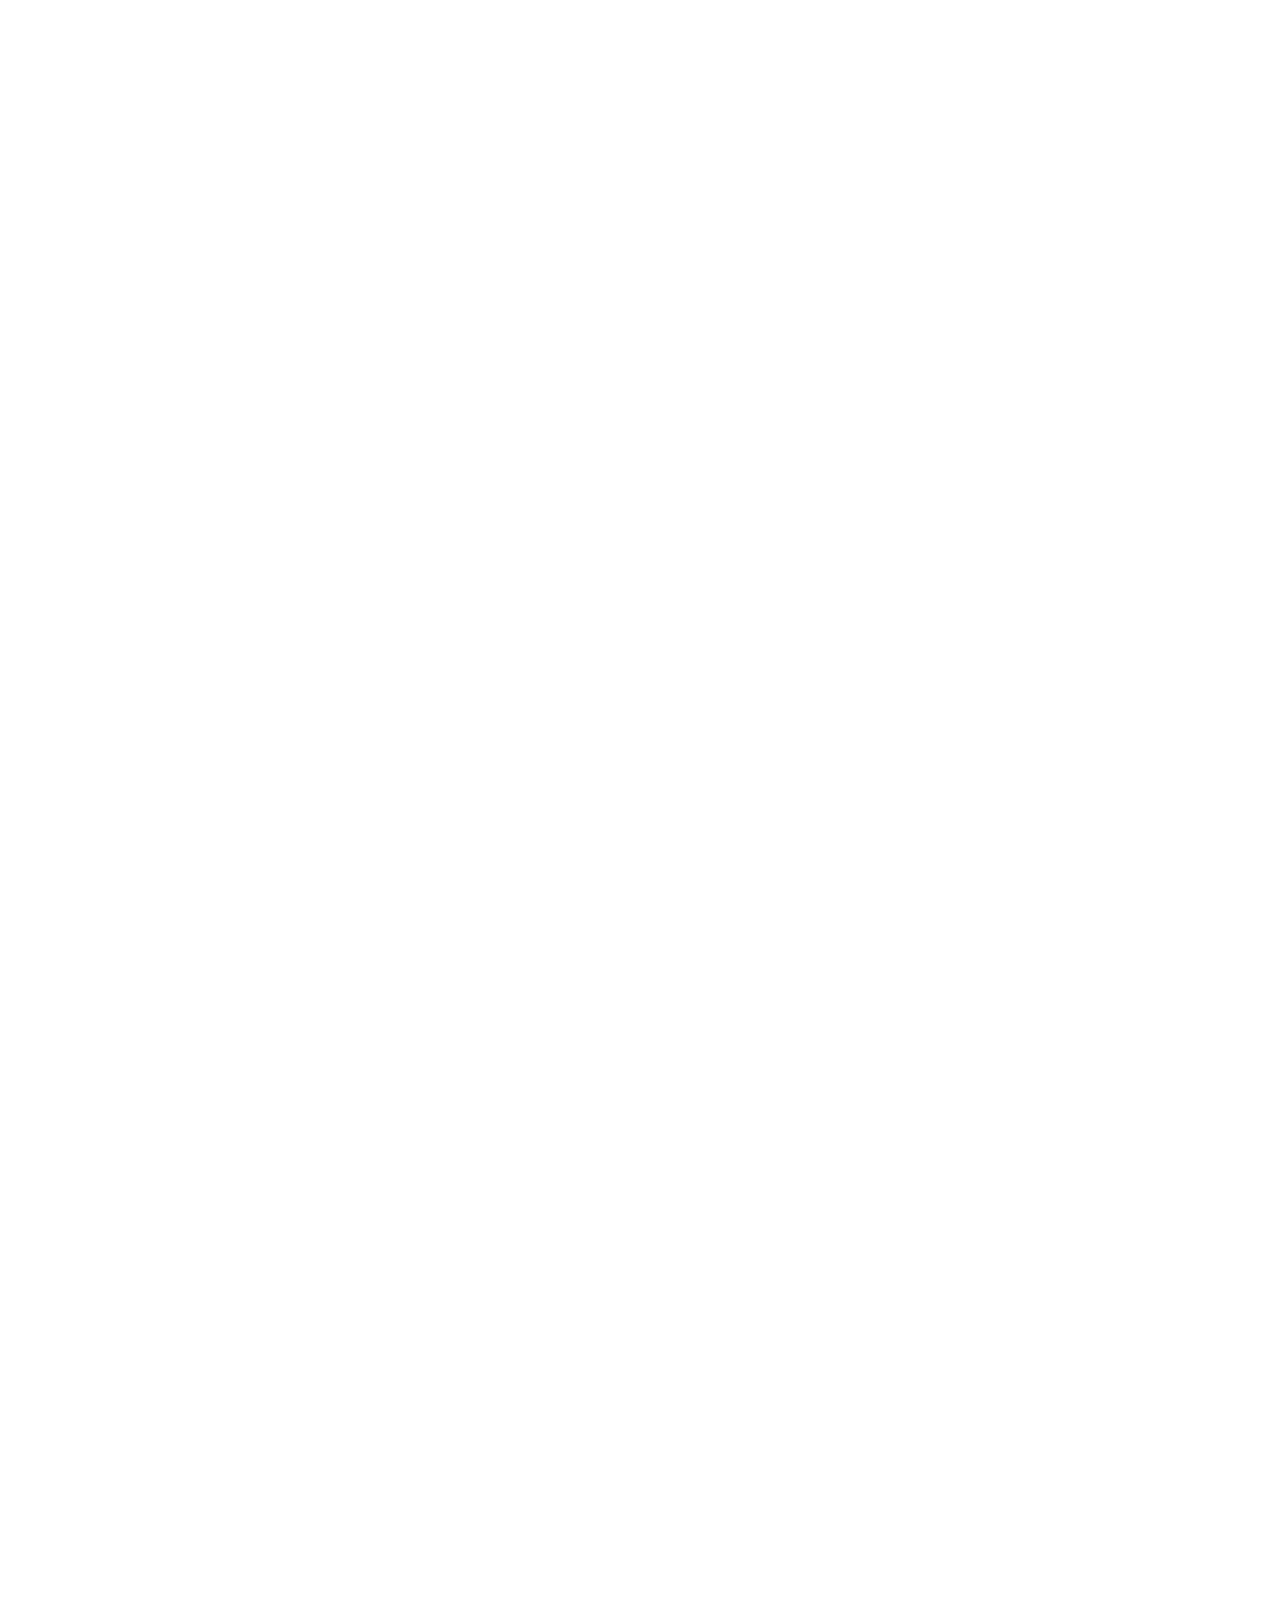
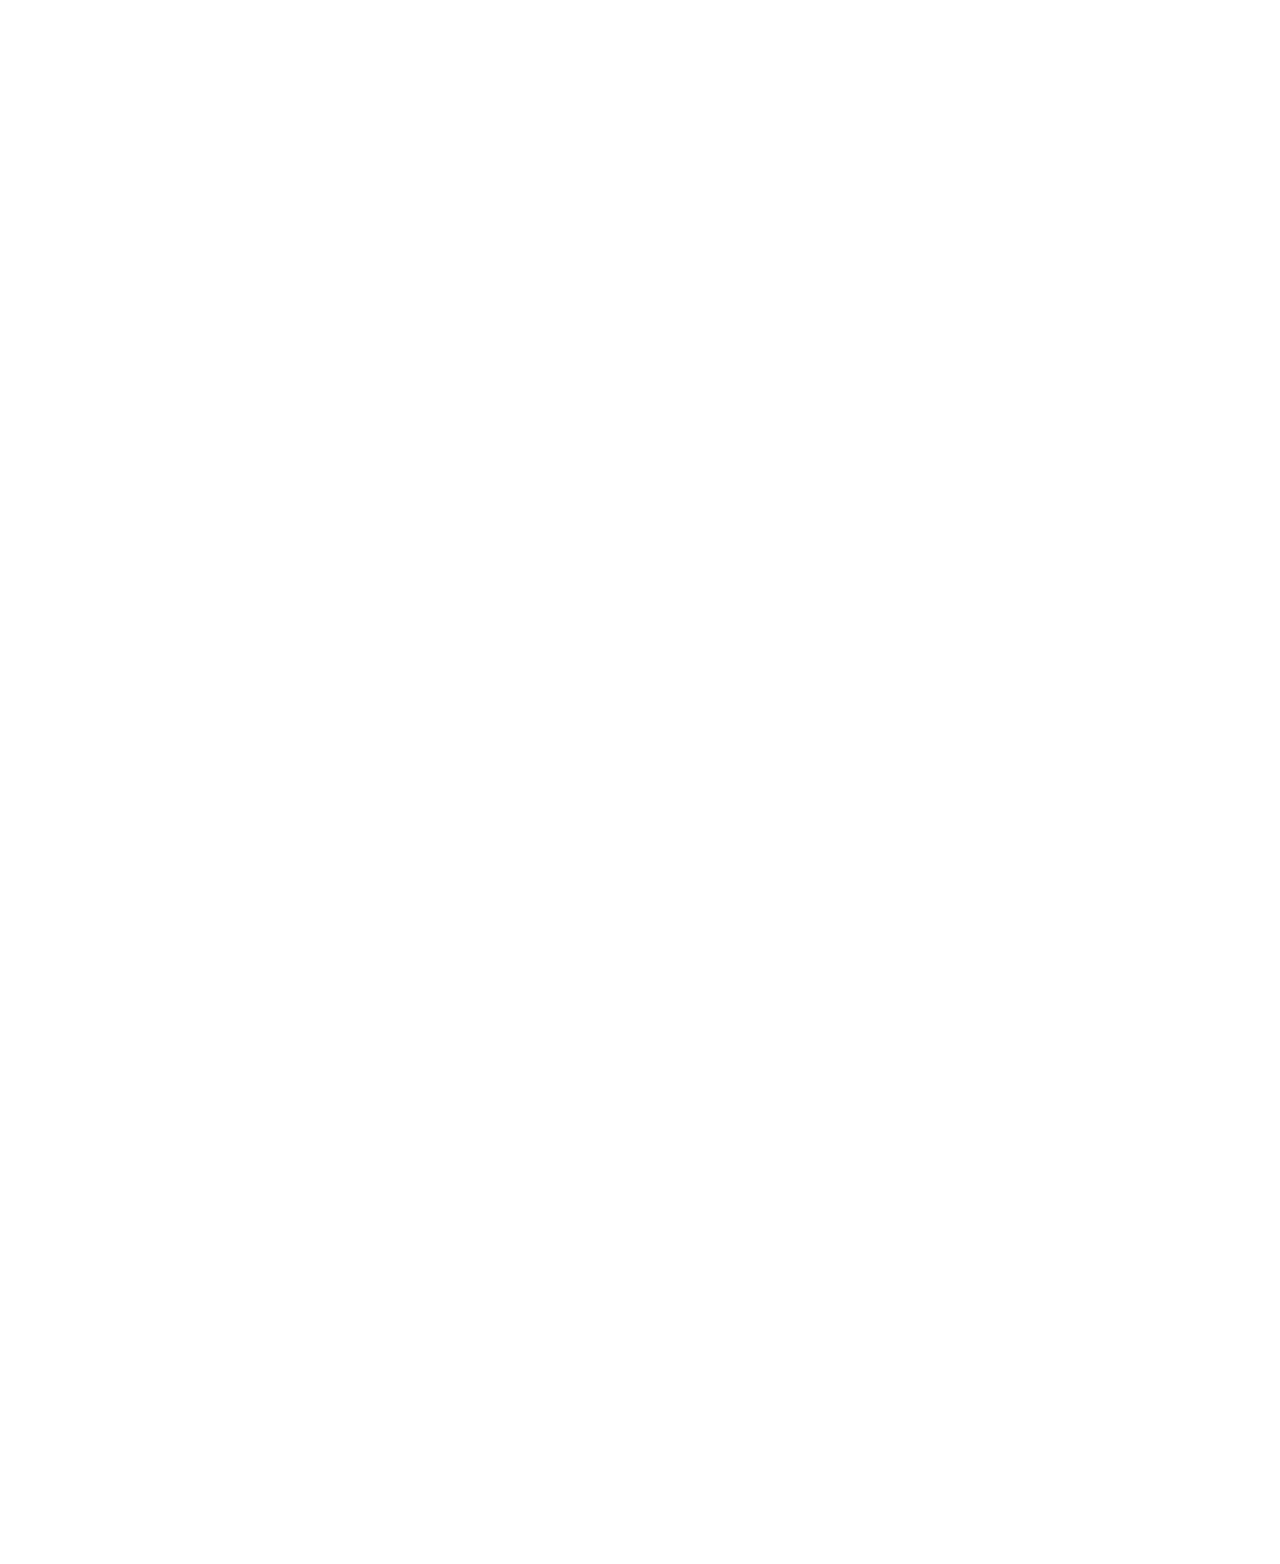
==== commit 84896bd6: "Add files via upload" ====
--- a/index.html
+++ b/index.html
@@ -1,780 +1,780 @@
-<!DOCTYPE html>
-<html lang="en">
-
-<head>
-    <meta charset="utf-8">
-    <title>DISDUKCAPIL KOTA MEDAN</title>
-    <meta content="width=device-width, initial-scale=1.0" name="viewport">
-    <meta content="" name="keywords">
-    <meta content="" name="description">
-
-    <!-- Favicon -->
-    <link href="img/favicon.ico" rel="icon">
-
-    <!-- Google Web Fonts -->
-    <link rel="preconnect" href="https://fonts.googleapis.com">
-    <link rel="preconnect" href="https://fonts.gstatic.com" crossorigin>
-    <link href="https://fonts.googleapis.com/css2?family=Open+Sans:wght@400;500;600;700&display=swap" rel="stylesheet">
-
-    <!-- Icon Font Stylesheet -->
-    <link href="https://cdnjs.cloudflare.com/ajax/libs/font-awesome/5.10.0/css/all.min.css" rel="stylesheet">
-    <link href="https://cdn.jsdelivr.net/npm/bootstrap-icons@1.4.1/font/bootstrap-icons.css" rel="stylesheet">
-
-    <!-- Libraries Stylesheet -->
-    <link href="lib/animate/animate.min.css" rel="stylesheet">
-    <link href="lib/owlcarousel/assets/owl.carousel.min.css" rel="stylesheet">
-    <link href="lib/lightbox/css/lightbox.min.css" rel="stylesheet">
-
-    <!-- Customized Bootstrap Stylesheet -->
-    <link href="css/bootstrap.min.css" rel="stylesheet">
-
-    <!-- Template Stylesheet -->
-    <link href="css/style.css" rel="stylesheet">
-
-    <style>
-    .team-title h6 {
-        margin-bottom: 3px; /* Anda dapat menyesuaikan nilai ini sesuai dengan kebutuhan */
-    }
-</style>
-</head>
-
-<body>
-    <!-- Spinner Start -->
-    <div id="spinner" class="show bg-white position-fixed translate-middle w-100 vh-100 top-50 start-50 d-flex align-items-center justify-content-center">
-        <div class="spinner-border position-relative text-primary" style="width: 6rem; height: 6rem;" role="status"></div>
-        <i class="fa fa-laptop-code fa-2x text-primary position-absolute top-50 start-50 translate-middle"></i>
-    </div>
-    <!-- Spinner End -->
-
-
-    <!-- Topbar Start -->
-    <!-- <div class="container-fluid bg-light px-0 wow fadeIn" data-wow-delay="0.1s">
-        <div class="row gx-0 align-items-center d-none d-lg-flex">
-            <div class="col-lg-6 px-5 text-start">
-                <ol class="breadcrumb mb-0">
-                    <li class="breadcrumb-item"><a class="small text-secondary" href="#">Home</a></li>
-                    <li class="breadcrumb-item"><a class="small text-secondary" href="#">Career</a></li>
-                    <li class="breadcrumb-item"><a class="small text-secondary" href="#">Terms</a></li>
-                    <li class="breadcrumb-item"><a class="small text-secondary" href="#">Privacy</a></li>
-                </ol>
-            </div>
-            <div class="col-lg-6 px-5 text-end">
-                <small>Follow us:</small>
-                <div class="h-100 d-inline-flex align-items-center">
-                    <a class="btn-square text-primary border-end rounded-0" href=""><i class="fab fa-facebook-f"></i></a>
-                    <a class="btn-square text-primary border-end rounded-0" href=""><i class="fab fa-twitter"></i></a>
-                    <a class="btn-square text-primary border-end rounded-0" href=""><i class="fab fa-linkedin-in"></i></a>
-                    <a class="btn-square text-primary pe-0" href=""><i class="fab fa-instagram"></i></a>
-                </div>
-            </div>
-        </div>
-    </div> -->
-    <!-- Topbar End -->
-
-
-    <!-- Brand & Contact Start -->
-    <div class="container-fluid py-4 px-5 wow fadeIn" data-wow-delay="0.1s">
-        <div class="row align-items-center top-bar">
-            <div class="col-lg-4 col-md-12 text-center text-lg-start">
-                <a href="" class="navbar-brand m-0 p-0">
-                    <h3 class="fw-bold text-primary m-0"><i class=" fa fa-solid fa-building me-3"></i>DISDUKCAPIL KOTA MEDAN</h3>
-                    <!-- <img src="img/logo.png" alt="Logo"> -->
-                </a>
-            </div>
-            <div class="col-lg-8 col-md-7 d-none d-lg-block">
-                <div class="row">
-                    <div class="col-4">
-                        <div class="d-flex align-items-center justify-content-end">
-                            <div class="flex-shrink-0 btn-lg-square border rounded-circle">
-                                <i class="far fa-clock text-primary"></i>
-                            </div>
-                            <div class="ps-3">
-                                <p class="mb-2">Opening Hour</p>
-                                <h6 class="mb-0">Mon - Fri, 08:00 - 17:00</h6>
-                            </div>
-                        </div>
-                    </div>
-                    <div class="col-4">
-                        <div class="d-flex align-items-center justify-content-end">
-                            <div class="flex-shrink-0 btn-lg-square border rounded-circle">
-                                <i class="fa fa-phone text-primary"></i>
-                            </div>
-                            <div class="ps-3">
-                                <p class="mb-2">Call Us</p>
-                                <h6 class="mb-0">(061) 4527110</h6>
-                            </div>
-                        </div>
-                    </div>
-                    <!-- <div class="col-4">
-                        <div class="d-flex align-items-center justify-content-end">
-                            <div class="flex-shrink-0 btn-lg-square border rounded-circle">
-                                <i class="far fa-envelope text-primary"></i>
-                            </div>
-                            <div class="ps-3">
-                                <p class="mb-2">Email</p>
-                                <h6 class="mb-0">disdukcapil.medan@gmail.com</h6>
-                            </div>
-                        </div>
-                    </div> -->
-                </div>
-            </div>
-        </div>
-    </div>
-    <!-- Brand & Contact End -->
-
-
-    <!-- Navbar Start -->
-    <nav class="navbar navbar-expand-lg bg-primary navbar-dark sticky-top py-lg-0 px-lg-5 wow fadeIn" data-wow-delay="0.1s">
-        <a href="#" class="navbar-brand ms-3 d-lg-none">MENU</a>
-        <button type="button" class="navbar-toggler me-3" data-bs-toggle="collapse" data-bs-target="#navbarCollapse">
-            <span class="navbar-toggler-icon"></span>
-        </button>
-        <div class="collapse navbar-collapse" id="navbarCollapse">
-            <div class="navbar-nav me-auto p-3 p-lg-0">
-                <a href="index.html" class="nav-item nav-link active">Home</a>
-                <a href="about.html" class="nav-item nav-link">Profil Kantor</a>
-                <a href="service.html" class="nav-item nav-link">SarPras</a>
-                <a href="project.html" class="nav-item nav-link">Layanan</a>
-                <!-- <div class="nav-item dropdown">
-                    <a href="#" class="nav-link dropdown-toggle" data-bs-toggle="dropdown">Pages</a>
-                    <div class="dropdown-menu border-0 rounded-0 rounded-bottom m-0">
-                        <a href="feature.html" class="dropdown-item">Features</a>
-                        <a href="team.html" class="dropdown-item">Our Team</a>
-                        <a href="testimonial.html" class="dropdown-item">Testimonial</a>
-                        <a href="404.html" class="dropdown-item">404 Page</a>
-                    </div>
-                </div> -->
-                <a href="contact.html" class="nav-item nav-link">Contact Us</a>
-            </div>
-            <a href="team.html" class="btn btn-sm btn-light rounded-pill py-2 px-4 d-none d-lg-block">BY: MY TEAM</a>
-        </div>
-    </nav>
-    <!-- Navbar End -->
-
-
-    <!-- Carousel Start -->
-    <div class="container-fluid p-0 mb-5 wow fadeIn" data-wow-delay="0.1s">
-        <div id="header-carousel" class="carousel slide" data-bs-ride="carousel">
-            <div class="carousel-indicators">
-                <button type="button" data-bs-target="#header-carousel" data-bs-slide-to="0" class="active" aria-current="true" aria-label="Slide 1">
-                    <img class="img-fluid" src="img/capil4.jpg" alt="Image">
-                </button>
-                <button type="button" data-bs-target="#header-carousel" data-bs-slide-to="1" aria-label="Slide 2">
-                    <img class="img-fluid" src="img/cs1.jpg" alt="Image">
-                </button>
-                <button type="button" data-bs-target="#header-carousel" data-bs-slide-to="2" aria-label="Slide 3">
-                    <img class="img-fluid" src="img/capil3.jpg" alt="Image">
-                </button>
-            </div>
-            <div class="carousel-inner">
-                <div class="carousel-item active">
-                    <img class="w-100" src="img/capil4.jpg" alt="Image">
-                    <div class="carousel-caption">
-                        <div class="p-3" style="max-width: 900px;">
-                            <h4 class="text-white text-uppercase mb-4 animated zoomIn">Welcome to</h4>
-                            <h1 class="display-1 text-white mb-0 animated zoomIn">DISDUKCAPIL KOTA MEDAN</h1>
-                        </div>
-                    </div>
-                </div>
-                <div class="carousel-item">
-                    <img class="w-100" src="img/cs1.jpg" alt="Image">
-                    <div class="carousel-caption">
-                        <div class="p-3" style="max-width: 900px;">
-                            <h4 class="text-white text-uppercase mb-4 animated zoomIn">Terwujudnya Masyarakat Kota Medan yang Berkah, Maju, dan Kondusif!</h4>
-                            <h1 class="display-1 text-white mb-0 animated zoomIn">Melayani dengan Hati dan Sepenuh Hati!</h1>
-                        </div>
-                    </div>
-                </div>
-                <div class="carousel-item">
-                    <img class="w-100" src="img/capil3.jpg" alt="Image">
-                    <div class="carousel-caption">
-                        <div class="p-3" style="max-width: 900px;">
-                            <h4 class="text-white text-uppercase mb-4 animated zoomIn">Mewujudukan kota Medan sebagai kota yang berkah dengan memegang teguh nilai-nilai keagamaan dan menjadikan Medan sebagai kota layak huni juga berkualitas bagi seluruh lapisan masyarakat</h4>
-                            <h1 class="display-1 text-white mb-0 animated zoomIn">"Medan Berkah"</h1>
-                        </div>
-                    </div>
-                </div>
-            </div>
-            <button class="carousel-control-prev" type="button" data-bs-target="#header-carousel"
-                data-bs-slide="prev">
-                <span class="carousel-control-prev-icon" aria-hidden="true"></span>
-                <span class="visually-hidden">Previous</span>
-            </button>
-            <button class="carousel-control-next" type="button" data-bs-target="#header-carousel"
-                data-bs-slide="next">
-                <span class="carousel-control-next-icon" aria-hidden="true"></span>
-                <span class="visually-hidden">Next</span>
-            </button>
-        </div>
-    </div>
-    <!-- Carousel End -->
-
-
-    <!-- Facts Start -->
-    <!-- <div class="container-xxl py-5">
-        <div class="container">
-            <div class="row g-4">
-                <div class="col-lg-3 col-md-6 wow fadeInUp" data-wow-delay="0.1s">
-                    <div class="fact-item bg-light rounded text-center h-100 p-5">
-                        <i class="fa fa-certificate fa-4x text-primary mb-4"></i>
-                        <h5 class="mb-3">Years Experience</h5>
-                        <h1 class="display-5 mb-0" data-toggle="counter-up">1234</h1>
-                    </div>
-                </div>
-                <div class="col-lg-3 col-md-6 wow fadeInUp" data-wow-delay="0.3s">
-                    <div class="fact-item bg-light rounded text-center h-100 p-5">
-                        <i class="fa fa-users-cog fa-4x text-primary mb-4"></i>
-                        <h5 class="mb-3">Team Members</h5>
-                        <h1 class="display-5 mb-0" data-toggle="counter-up">1234</h1>
-                    </div>
-                </div>
-                <div class="col-lg-3 col-md-6 wow fadeInUp" data-wow-delay="0.5s">
-                    <div class="fact-item bg-light rounded text-center h-100 p-5">
-                        <i class="fa fa-users fa-4x text-primary mb-4"></i>
-                        <h5 class="mb-3">Satisfied Clients</h5>
-                        <h1 class="display-5 mb-0" data-toggle="counter-up">1234</h1>
-                    </div>
-                </div>
-                <div class="col-lg-3 col-md-6 wow fadeInUp" data-wow-delay="0.7s">
-                    <div class="fact-item bg-light rounded text-center h-100 p-5">
-                        <i class="fa fa-check fa-4x text-primary mb-4"></i>
-                        <h5 class="mb-3">Projects Done</h5>
-                        <h1 class="display-5 mb-0" data-toggle="counter-up">1234</h1>
-                    </div>
-                </div>
-            </div>
-        </div>
-    </div> -->
-    <!-- Facts End -->
-
-
-    <!-- About Start -->
-    <div class="container-xxl py-5">
-        <div class="container">
-            <div class="row g-5">
-                <div class="col-lg-6 wow fadeInUp" data-wow-delay="0.1s">
-                    <div class="img-border">
-                        <img class="img-fluid" src="img/capil1.jpg" alt="">
-                    </div>
-                </div>
-                <div class="col-lg-6 wow fadeInUp" data-wow-delay="0.5s">
-                    <div class="h-100">
-                        <h6 class="section-title bg-white text-start text-primary pe-3">Profil Instansi</h6>
-                        <h1 class="display-6 mb-4">DISDUKCAPIL<span class="text-primary">KOTA</span>MEDAN</h1>
-                        <p>Dinas Kependudukan dan Pencatatan Sipil Kota Medan adalah Perangkat Daerah yang membidangi urusan Administrasi Kependudukan di provinsi atau kabupaten/kota. Dinas Kependudukan dan Pencatatan Sipil mempunyai tugas melaksanakan urusan administrasi kependudukan di bidang Kependudukan dan Pencatatan Sipil berdasarkan Azas Otonomi dan Tugas Pembantuan.</p>
-                        <div class="d-flex align-items-center mb-4 pb-2">
-                            <img class="flex-shrink-0 rounded-circle" src="img/kpl1.jpg.png" alt="" style="width: 50px; height: 50px;">
-                            <div class="ps-4">
-                                <h6>Baginda P. Siregar, AP, M.SI</h6>
-                                <small>Kepala Dinas</small>
-                            </div>
-                        </div>
-                        <a class="btn btn-primary rounded-pill py-3 px-5" href="">Read More</a>
-                    </div>
-                </div>
-            </div>
-        </div>
-    </div>
-    <!-- About End -->
-
-<!-- Project Start -->
-<div class="container-xxl py-5">
-    <div class="container">
-        <div class="text-center mx-auto mb-5 wow fadeInUp" data-wow-delay="0.1s" style="max-width: 600px;">
-            <h6 class="section-title bg-white text-center text-primary px-3">LAYANAN</h6>
-            <h1 class="display-6 mb-4">Melayani dengan hati dan sepenuh hati!</h1>
-        </div>
-        <div class="owl-carousel project-carousel wow fadeInUp" data-wow-delay="0.1s">
-            <div class="project-item border rounded h-100 p-4" data-dot="01">
-                <div class="position-relative mb-4">
-                    <img class="img-fluid rounded" src="img/akta kelahiran.jpg.png" alt="">
-                    <a href="img/tkj1.jpg" data-lightbox="project"><i class="fa fa-eye fa-2x"></i></a>
-                </div>
-                <h6 class="text-center">Akta Kelahiran</h6>
-                <span class="text-center">Secara definisi, akta kelahiran adalah suatu dokumen identitas autentik yang wajib dimiliki setiap warga negara Indonesia. Dokumen ini sebagai bukti sah terkait status dan peristiwa kelahiran seseorang dan termasuk hak setiap anak Indonesia. Akta kelahiran dikeluarkan oleh Dinas Kependudukan dan Pencatatan Sipil (Disdukcapil).</span>
-            </div>
-            <div class="project-item border rounded h-100 p-4" data-dot="02">
-                <div class="position-relative mb-4">
-                    <img class="img-fluid rounded" src="img/akta kematian.jpg.png" alt="">
-                    <a href="img/rpl2.jpg" data-lightbox="project"><i class="fa fa-eye fa-2x"></i></a>
-                </div>
-                <h6 class="text-center">Akta Kematian</h6>
-                <span class="text-center">Akta Kematian adalah akta otentik yang diterbitkan oleh pemerintah daerah mengenai peristiwa kematian seseorang yang mempunyai akibat hukum bagi dirinya maupun keluarganya dan pihak lain yang menyangkut bidang kekeluargaan dan warisan.</span>
-            </div>
-            <div class="project-item border rounded h-100 p-4" data-dot="03">
-                <div class="position-relative mb-4">
-                    <img class="img-fluid rounded" src="img/akta perceraian.jpg.png" alt="">
-                    <a href="img/labpeksos.jpg" data-lightbox="project"><i class="fa fa-eye fa-2x"></i></a>
-                </div>
-                <h6 class="text-center">Akta Perceraian</h6>
-                <span class="text-center">Akta Perceraian Adalah suatu akta yang dibuat dan diterbitkan oleh Dinas Kependudukan yang membuktikan secara pasti dan sah tentang Pencatatan Perceraian seseorang setelah adanya Penetapan Pengadilan Negeri. Proses Perceraian dilakukan di Pengadilan Negeri menurut prosedur Pengadilan yang berlaku.</span>
-            </div>
-            <div class="project-item border rounded h-100 p-4" data-dot="04">
-                <div class="position-relative mb-4">
-                    <img class="img-fluid rounded" src="img/akta perkawinan.jpg.png" alt="">
-                    <a href="img/labmulmet.jpg" data-lightbox="project"><i class="fa fa-eye fa-2x"></i></a>
-                </div>
-                <h6 class="text-center">Akta Perkawinan</h6>
-                <span class="text-center"> Akta perkawinan adalah bukti pencatatan perkawinan yang harus dimiliki oleh pasangan yang sudah melansungkan pernikahan menurut hukum dan tata acara agama selain agama Islam.</span>
-            </div>
-            <div class="project-item border rounded h-100 p-4" data-dot="05">
-                <div class="position-relative mb-4">
-                    <img class="img-fluid rounded" src="img/kartu keluarga.jpg.png" alt="">
-                    <a href="img/labkomputer.jpg" data-lightbox="project"><i class="fa fa-eye fa-2x"></i></a>
-                </div>
-                <h6 class="text-center">Kartu Keluarga</h6>
-                <span class="text-center">KK adalah kartu identitas keluarga yang memuat data tentang susunan, hubungan dan jumlah anggota keluarga. KK wajib dimiliki oleh setiap keluarga.</span>
-            </div>
-            <div class="project-item border rounded h-100 p-4" data-dot="06">
-                <div class="position-relative mb-4">
-                    <img class="img-fluid rounded" src="img/kia.jpg.png" alt="">
-                    <a href="img/laban.jpg" data-lightbox="project"><i class="fa fa-eye fa-2x"></i></a>
-                </div>
-                <h6 class="text-center">Kartu Identitas Anak</h6>
-                <span class="text-center">KIA adalah bukti identitas resmi untuk anak di bawah 17 tahun yang berlaku selayaknya KTP untuk orang dewasa pada umumnya.</span>
-            </div>
-            <div class="project-item border rounded h-100 p-4" data-dot="07">
-                <div class="position-relative mb-4">
-                    <img class="img-fluid rounded" src="img/ktp.jpg.png" alt="">
-                    <a href="img/laban.jpg" data-lightbox="project"><i class="fa fa-eye fa-2x"></i></a>
-                </div>
-                <h6 class="text-center">Kartu Tanda Penduduk</h6>
-                <span class="text-center"> Kartu Tanda Penduduk (KTP) adalah identitas resmi penduduk sebagai bukti diri yang diterbitkan oleh Kementerian Dalam Negeri yang berlaku di seluruh wilayah Negara Kesatuan Republik Indonesia.</span>
-            </div>
-            <div class="project-item border rounded h-100 p-4" data-dot="08">
-                <div class="position-relative mb-4">
-                    <img class="img-fluid rounded" src="img/surat pindah.jpg.png" alt="">
-                    <a href="img/laban.jpg" data-lightbox="project"><i class="fa fa-eye fa-2x"></i></a>
-                </div>
-                <h6 class="text-center">Surat Pindah</h6>
-                <span class="text-center">Surat Keterangan Pindah Penduduk adalah dokumen yang diterbitkan Dinas Dukcapil sebagai informasi bahwa seseorang telah pindah domisili atau tempat tinggal ke suatu tempat yang baru.</span>
-            </div>
-        </div>
-    </div>
-</div>
-
-
-    <!-- Service Start -->
-    <div class="container-xxl py-5">
-        <div class="container">
-            <div class="text-center mx-auto mb-5 wow fadeInUp" data-wow-delay="0.1s" style="max-width: 600px;">
-                <h6 class="section-title bg-white text-center text-primary px-3">SARANA PRASARANA</h6>
-                <h1 class="display-6 mb-4">Inilah Sarana Prasarana Disdukcapil Kota Medan!</h1>
-            </div>
-            <div class="row g-4">
-                <div class="col-lg-4 col-md-6 wow fadeInUp" data-wow-delay="0.1s">
-                    <a class="service-item d-block rounded text-center h-100 p-4" href="">
-                        <img class="img-fluid rounded mb-4" src="img/capil1.jpg" alt="">
-                        <h4 class="mb-0">LOKET PENDAFTARAN</h4>
-                    </a>
-                </div>
-                <div class="col-lg-4 col-md-6 wow fadeInUp" data-wow-delay="0.3s">
-                    <a class="service-item d-block rounded text-center h-100 p-4" href="">
-                        <img class="img-fluid rounded mb-4" src="img/li.jpg" alt="">
-                        <h4 class="mb-0">LOKET INFORMASI </h4>
-                    </a>
-                </div>
-                <!-- <div class="col-lg-4 col-md-6 wow fadeInUp" data-wow-delay="0.5s">
-                    <a class="service-item d-block rounded text-center h-100 p-4" href="">
-                        <img class="img-fluid rounded mb-4" src="img/lp.jpg" alt="">
-                        <h4 class="mb-0">LOKET PENGAMBILAN</h4>
-                    </a>
-                </div> -->
-                <div class="col-lg-4 col-md-6 wow fadeInUp" data-wow-delay="0.1s">
-                    <a class="service-item d-block rounded text-center h-100 p-4" href="">
-                        <img class="img-fluid rounded mb-4" src="img/cs1.jpg" alt="">
-                        <h4 class="mb-0">CUSTOMER SERVICE</h4>
-                    </a>
-                </div>
-                <div class="col-lg-4 col-md-6 wow fadeInUp" data-wow-delay="0.3s">
-                    <a class="service-item d-block rounded text-center h-100 p-4" href="">
-                        <img class="img-fluid rounded mb-4" src="img/lp.jpg" alt="">
-                        <h4 class="mb-0">LOKET PENGAMBILAN</h4>
-                    </a>
-                </div>
-                <div class="col-lg-4 col-md-6 wow fadeInUp" data-wow-delay="0.5s">
-                    <a class="service-item d-block rounded text-center h-100 p-4" href="">
-                        <img class="img-fluid rounded mb-4" src="img/capil2.jpg" alt="">
-                        <h4 class="mb-0">RUANG TUNGGU</h4>
-                    </a>
-                </div>
-               <!--  <div class="col-lg-4 col-md-6 wow fadeInUp" data-wow-delay="0.5s">
-                    <a class="service-item d-block rounded text-center h-100 p-4" href="">
-                        <img class="img-fluid rounded mb-4" src="img/uks.jpg" alt="">
-                        <h4 class="mb-0">UKS</h4>
-                    </a>
-                </div>
-                <div class="col-lg-4 col-md-6 wow fadeInUp" data-wow-delay="0.1s">
-                    <a class="service-item d-block rounded text-center h-100 p-4" href="">
-                        <img class="img-fluid rounded mb-4" src="img/ruangguru.jpg" alt="">
-                        <h4 class="mb-0">RUANG GURU</h4>
-                    </a>
-                </div>
-                <div class="col-lg-4 col-md-6 wow fadeInUp" data-wow-delay="0.3s">
-                    <a class="service-item d-block rounded text-center h-100 p-4" href="">
-                        <img class="img-fluid rounded mb-4" src="img/putsal.jpg" alt="">
-                        <h4 class="mb-0">LAPANGAN FUTSAL</h4>
-                    </a>
-                </div>
-                <div class="col-lg-4 col-md-6 wow fadeInUp" data-wow-delay="0.5s">
-                    <a class="service-item d-block rounded text-center h-100 p-4" href="">
-                        <img class="img-fluid rounded mb-4" src="img/perpustakaan.jpg" alt="">
-                        <h4 class="mb-0">PERPUSTAKAAN</h4>
-                    </a>
-                </div>
-                <div class="col-lg-4 col-md-6 wow fadeInUp" data-wow-delay="0.3s">
-                    <a class="service-item d-block rounded text-center h-100 p-4" href="">
-                        <img class="img-fluid rounded mb-4" src="img/loby.jpg" alt="">
-                        <h4 class="mb-0">LOBBY</h4>
-                    </a>
-                </div>
-                <div class="col-lg-4 col-md-6 wow fadeInUp" data-wow-delay="0.5s">
-                    <a class="service-item d-block rounded text-center h-100 p-4" href="">
-                        <img class="img-fluid rounded mb-4" src="img/lapanganupacara.jpg" alt="">
-                        <h4 class="mb-0">LAPANGAN UPACARA</h4>
-                    </a>
-                </div> -->
-            </div>
-        </div>
-    </div>
-    <!-- Service End -->
-
-
-    <!-- Feature Start -->
-    <!-- <div class="container-xxl py-5">
-        <div class="container">
-            <div class="row g-5">
-                <div class="col-lg-6 wow fadeInUp" data-wow-delay="0.1s">
-                    <div class="h-100">
-                        <h6 class="section-title bg-white text-start text-primary pe-3">Why Choose Us</h6>
-                        <h1 class="display-6 mb-4">Why People Trust Us? Learn About Us!</h1>
-                        <p class="mb-4">Tempor erat elitr rebum at clita. Diam dolor diam ipsum sit. Aliqu diam amet diam et eos. Clita erat ipsum et lorem et sit, sed stet lorem sit clita duo justo magna dolore erat amet</p>
-                        <div class="row g-4">
-                            <div class="col-12">
-                                <div class="skill">
-                                    <div class="d-flex justify-content-between">
-                                        <p class="mb-2">Digital Marketing</p>
-                                        <p class="mb-2">85%</p>
-                                    </div>
-                                    <div class="progress">
-                                        <div class="progress-bar bg-primary" role="progressbar" aria-valuenow="85" aria-valuemin="0" aria-valuemax="100"></div>
-                                    </div>
-                                </div>
-                            </div>
-                            <div class="col-12">
-                                <div class="skill">
-                                    <div class="d-flex justify-content-between">
-                                        <p class="mb-2">SEO & Backlinks</p>
-                                        <p class="mb-2">90%</p>
-                                    </div>
-                                    <div class="progress">
-                                        <div class="progress-bar bg-primary" role="progressbar" aria-valuenow="90" aria-valuemin="0" aria-valuemax="100"></div>
-                                    </div>
-                                </div>
-                            </div>
-                            <div class="col-12">
-                                <div class="skill">
-                                    <div class="d-flex justify-content-between">
-                                        <p class="mb-2">Design & Development</p>
-                                        <p class="mb-2">95%</p>
-                                    </div>
-                                    <div class="progress">
-                                        <div class="progress-bar bg-primary" role="progressbar" aria-valuenow="95" aria-valuemin="0" aria-valuemax="100"></div>
-                                    </div>
-                                </div>
-                            </div>
-                        </div>
-                    </div>
-                </div>
-                <div class="col-lg-6 wow fadeInUp" data-wow-delay="0.5s">
-                    <div class="img-border">
-                        <img class="img-fluid" src="img/feature.jpg" alt="">
-                    </div>
-                </div>
-            </div>
-        </div>
-    </div> -->
-    <!-- Feature End -->
-
-
-    
-    <!-- Project End -->
-
-
-    <!-- Team Start -->
-    <div class="container-xxl py-5">
-        <div class="container">
-            <div class="text-center mx-auto mb-5 wow fadeInUp" data-wow-delay="0.1s" style="max-width: 600px;">
-                <h6 class="section-title bg-white text-center text-primary px-3">Pejabat Publik</h6>
-                <h1 class="display-6 mb-4">Kepuasan Anda Kebanggaan Kami!</h1>
-            </div>
-            <div class="row g-1 justify-content-center">
-                <div class="col-lg-4 col-md-6 wow fadeInUp" data-wow-delay="0.1s">
-                    <div class="team-item text-center p-4">
-                        <img class="img-fluid border rounded-circle w-75 p-2 mb-4" src="img/sek.jpg.png" alt="">
-                        <div class="team-text">
-                            <div class="team-title">
-                                <h5>DRA. SRI MAHARANI, M.Pd</h5>
-                                <span>Sekretaris</span>
-                            </div>
-                            <div class="team-social">
-                                <a class="btn btn-square btn-primary rounded-circle" href=""><i class=" fa fa-reguler fa-envelope"></i></a>
-                                <a class="btn btn-square btn-primary rounded-circle" href=""><i class="fab fa-whatsapp"></i></a>
-                                <a class="btn btn-square btn-primary rounded-circle" href=""><i class="fab fa-instagram"></i></a>
-                            </div>
-                        </div>
-                    </div>
-                </div>
-                <div class="col-lg-4 col-md-6 wow fadeInUp" data-wow-delay="0.1s">
-                    <div class="team-item text-center p-4">
-                        <img class="img-fluid border rounded-circle w-75 p-2 mb-4" src="img/naimah.png" alt="">
-                        <div class="team-text">
-                            <div class="team-title">
-                                <h5>DRA. NAIMAH M. MATONDANG</h5>
-                                <span>PH. Kepala Bidang Pencatatan Sipil</span>
-                            </div>
-                            <div class="team-social">
-                                <a class="btn btn-square btn-primary rounded-circle" href=""><i class=" fa fa-reguler fa-envelope"></i></a>
-                                <a class="btn btn-square btn-primary rounded-circle" href=""><i class="fab fa-whatsapp"></i></a>
-                                <a class="btn btn-square btn-primary rounded-circle" href=""><i class="fab fa-instagram"></i></a>
-                            </div>
-                        </div>
-                    </div>
-                </div>
-                <div class="col-lg-4 col-md-6 wow fadeInUp" data-wow-delay="0.1s">
-                    <div class="team-item text-center p-4">
-                        <img class="img-fluid border rounded-circle w-75 p-2 mb-4" src="img/pak adi.png" alt="">
-                        <div class="team-text">
-                            <div class="team-title">
-                                <h6>ADI UMARTO PARINDURI, SE, MM</h6>
-                                <span>Kepala Bidang Pengelolaan Informasi Administrasi Kependudukan</span>
-                            </div>
-                            <div class="team-social">
-                                <a class="btn btn-square btn-primary rounded-circle" href=""><i class=" fa fa-reguler fa-envelope"></i></a>
-                                <a class="btn btn-square btn-primary rounded-circle" href=""><i class="fab fa-whatsapp"></i></a>
-                                <a class="btn btn-square btn-primary rounded-circle" href=""><i class="fab fa-instagram"></i></a>
-                            </div>
-                        </div>
-                    </div>
-                </div>
-                <div class="col-lg-4 col-md-6 wow fadeInUp" data-wow-delay="0.1s">
-                    <div class="team-item text-center p-4">
-                        <img class="img-fluid border rounded-circle w-75 p-2 mb-4" src="img/bu endang.png" alt="">
-                        <div class="team-text">
-                            <div class="team-title">
-                                <h6>ENDANG SUSILANINGSIH,S.SOS</h6>
-                                <span>Kepala Bidang Pelayanan Pendaftaran Penduduk</span>
-                            </div>
-                            <div class="team-social">
-                                <a class="btn btn-square btn-primary rounded-circle" href=""><i class=" fa fa-reguler fa-envelope"></i></a>
-                                <a class="btn btn-square btn-primary rounded-circle" href=""><i class="fab fa-whatsapp"></i></a>
-                                <a class="btn btn-square btn-primary rounded-circle" href=""><i class="fab fa-instagram"></i></a>
-                            </div>
-                        </div>
-                    </div>
-                </div>
-                <div class="col-lg-4 col-md-6 wow fadeInUp" data-wow-delay="0.1s">
-                    <div class="team-item text-center p-4">
-                        <img class="img-fluid border rounded-circle w-75 p-2 mb-4" src="img/naimah.png" alt="">
-                        <div class="team-text">
-                            <div class="team-title">
-                                <h6>DRA. NAIMAH M. MATONDANG</h6>
-                                <span>Kepala Bidang Pemanfaatan Data dan Inovasi Pelayanan</span>
-                            </div>
-                            <div class="team-social">
-                                <a class="btn btn-square btn-primary rounded-circle" href=""><i class=" fa fa-reguler fa-envelope"></i></a>
-                                <a class="btn btn-square btn-primary rounded-circle" href=""><i class="fab fa-whatsapp"></i></a>
-                                <a class="btn btn-square btn-primary rounded-circle" href=""><i class="fab fa-instagram"></i></a>
-                            </div>
-                        </div>
-                    </div>
-                </div>
-          </div>
-          
-    </div>
-    </div>
-                <!--<div class="col-lg-4 col-md-6 wow fadeInUp" data-wow-delay="0.3s">
-                    <div class="team-item text-center p-4">
-                        <img class="img-fluid border rounded-circle w-75 p-2 mb-4" src="img/team-2.jpg" alt="">
-                        <div class="team-text">
-                            <div class="team-title">
-                                <h5>Full Name</h5>
-                                <span>Designation</span>
-                            </div>
-                            <div class="team-social">
-                                <a class="btn btn-square btn-primary rounded-circle" href=""><i class="fab fa-facebook-f"></i></a>
-                                <a class="btn btn-square btn-primary rounded-circle" href=""><i class="fab fa-twitter"></i></a>
-                                <a class="btn btn-square btn-primary rounded-circle" href=""><i class="fab fa-instagram"></i></a>
-                            </div>
-                        </div>
-                    </div>
-                </div>
-                <div class="col-lg-4 col-md-6 wow fadeInUp" data-wow-delay="0.5s">
-                    <div class="team-item text-center p-4">
-                        <img class="img-fluid border rounded-circle w-75 p-2 mb-4" src="img/team-3.jpg" alt="">
-                        <div class="team-text">
-                            <div class="team-title">
-                                <h5>Full Name</h5>
-                                <span>Designation</span>
-                            </div>
-                            <div class="team-social">
-                                <a class="btn btn-square btn-primary rounded-circle" href=""><i class="fab fa-facebook-f"></i></a>
-                                <a class="btn btn-square btn-primary rounded-circle" href=""><i class="fab fa-twitter"></i></a>
-                                <a class="btn btn-square btn-primary rounded-circle" href=""><i class="fab fa-instagram"></i></a>
-                            </div>
-                        </div>
-                    </div>
-                </div>
-            </div>
-        </div>
-    </div> -->
-    <!-- Team End -->
-
-
-    <!-- Testimonial Start -->
-    <!-- <div class="container-xxl py-5">
-        <div class="container">
-            <div class="text-center mx-auto mb-5 wow fadeInUp" data-wow-delay="0.1s" style="max-width: 600px;">
-                <h6 class="section-title bg-white text-center text-primary px-3">Testimonial</h6>
-                <h1 class="display-6 mb-4">What Our Clients Say!</h1>
-            </div>
-            <div class="owl-carousel testimonial-carousel wow fadeInUp" data-wow-delay="0.1s">
-                <div class="testimonial-item bg-light rounded p-4">
-                    <div class="d-flex align-items-center mb-4">
-                        <img class="flex-shrink-0 rounded-circle border p-1" src="img/testimonial-1.jpg" alt="">
-                        <div class="ms-4">
-                            <h5 class="mb-1">Client Name</h5>
-                            <span>Profession</span>
-                        </div>
-                    </div>
-                    <p class="mb-0">Tempor erat elitr rebum at clita. Diam dolor diam ipsum sit diam amet diam et eos. Clita erat ipsum et lorem et sit.</p>
-                </div>
-                <div class="testimonial-item bg-light rounded p-4">
-                    <div class="d-flex align-items-center mb-4">
-                        <img class="flex-shrink-0 rounded-circle border p-1" src="img/testimonial-2.jpg" alt="">
-                        <div class="ms-4">
-                            <h5 class="mb-1">Client Name</h5>
-                            <span>Profession</span>
-                        </div>
-                    </div>
-                    <p class="mb-0">Tempor erat elitr rebum at clita. Diam dolor diam ipsum sit diam amet diam et eos. Clita erat ipsum et lorem et sit.</p>
-                </div>
-                <div class="testimonial-item bg-light rounded p-4">
-                    <div class="d-flex align-items-center mb-4">
-                        <img class="flex-shrink-0 rounded-circle border p-1" src="img/testimonial-3.jpg" alt="">
-                        <div class="ms-4">
-                            <h5 class="mb-1">Client Name</h5>
-                            <span>Profession</span>
-                        </div>
-                    </div>
-                    <p class="mb-0">Tempor erat elitr rebum at clita. Diam dolor diam ipsum sit diam amet diam et eos. Clita erat ipsum et lorem et sit.</p>
-                </div>
-                <div class="testimonial-item bg-light rounded p-4">
-                    <div class="d-flex align-items-center mb-4">
-                        <img class="flex-shrink-0 rounded-circle border p-1" src="img/testimonial-4.jpg" alt="">
-                        <div class="ms-4">
-                            <h5 class="mb-1">Client Name</h5>
-                            <span>Profession</span>
-                        </div>
-                    </div>
-                    <p class="mb-0">Tempor erat elitr rebum at clita. Diam dolor diam ipsum sit diam amet diam et eos. Clita erat ipsum et lorem et sit.</p>
-                </div>
-            </div>
-        </div>
-    </div> -->
-    <!-- Testimonial End -->
-
-
-    <!-- Footer Start -->
-    <div class="container-fluid bg-dark text-body footer mt-5 pt-5 wow fadeIn" data-wow-delay="0.1s">
-        <div class="container py-5">
-            <div class="row g-5">
-                <div class="col-lg-3 col-md-6">
-                    <h5 class="text-light mb-4">Address</h5>
-                    <p class="mb-2"><i class="fa fa-map-marker-alt me-3"></i>Jl. Iskandar Muda No.270, Petisah Tengah, Kec. Medan Petisah, Kota Medan, Sumatera Utara 20151</p>
-                    <p class="mb-2"><i class="fa fa-phone-alt me-3"></i>(061) 4527110</p>
-                    <p class="mb-2"><i class="fa fa-envelope me-3"></i>disdukcapil.medan@gmail.com</p>
-                    <!-- <div class="d-flex pt-2">
-                        <a class="btn btn-square btn-outline-secondary rounded-circle me-1" href=""><i class="fab fa-twitter"></i></a>
-                        <a class="btn btn-square btn-outline-secondary rounded-circle me-1" href=""><i class="fab fa-facebook-f"></i></a>
-                        <a class="btn btn-square btn-outline-secondary rounded-circle me-1" href=""><i class="fab fa-youtube"></i></a>
-                        <a class="btn btn-square btn-outline-secondary rounded-circle me-0" href=""><i class="fab fa-linkedin-in"></i></a>
-                    </div> -->
-                </div>
-                <div class="col-lg-3 col-md-6">
-                    <h5 class="text-light mb-4">Quick Links</h5>
-                    <a class="btn btn-link" href="">Profil Kantor</a>
-                    <a class="btn btn-link" href="">Contact Us</a>
-                    <a class="btn btn-link" href="">Our SarPras</a>
-                    <a class="btn btn-link" href="">Terms & Condition</a>
-                    <a class="btn btn-link" href="">Support</a>
-                </div>
-                <div class="col-lg-3 col-md-6">
-                    <h5 class="text-light mb-4">Gallery</h5>
-                    <div class="row g-2">
-                        <div class="col-4">
-                            <img class="img-fluid rounded" src="img/capil1.jpg" alt="Image">
-                        </div>
-                        <div class="col-4">
-                            <img class="img-fluid rounded" src="img/cs1.jpg" alt="Image">
-                        </div>
-                        <div class="col-4">
-                            <img class="img-fluid rounded" src="img/lp.jpg" alt="Image">
-                        </div>
-                        <div class="col-4">
-                            <img class="img-fluid rounded" src="img/li.jpg" alt="Image">
-                        </div>
-                        <div class="col-4">
-                            <img class="img-fluid rounded" src="img/capil2.jpg" alt="Image">
-                        </div>
-                        <div class="col-4">
-                            <img class="img-fluid rounded" src="img/capil4.jpg" alt="Image">
-                        </div>
-                    </div>
-                </div>
-                <div class="col-lg-3 col-md-6">
-                    <h5 class="text-light mb-4">News letter</h5>
-                    <p>Please, Enter your Email.</p>
-                    <div class="position-relative mx-auto" style="max-width: 400px;">
-                        <input class="form-control bg-transparent border-secondary w-100 py-3 ps-4 pe-5" type="text" placeholder="Your email">
-                        <button type="button" class="btn btn-primary py-2 position-absolute top-0 end-0 mt-2 me-2">SignUp</button>
-                    </div>
-                </div>
-            </div>
-        </div>
-        <div class="container-fluid copyright">
-            <div class="container">
-                <div class="row">
-                    <div class="col-md-6 text-center text-md-start mb-3 mb-md-0">
-                        &copy; <a href="#">2024 MY TEAM</a>, All Right Reserved.
-                    </div>
-<!--                     <div class="col-md-6 text-center text-md-end"> -->
-                        <!--/*** This template is free as long as you keep the footer author’s credit link/attribution link/backlink. If you'd like to use the template without the footer author’s credit link/attribution link/backlink, you can purchase the Credit Removal License from "https://htmlcodex.com/credit-removal". Thank you for your support. ***/-->
-<!--                         Designed By <a href="https://htmlcodex.com">HTML Codex</a> -->
-<!--                     </div>  -->
-                </div>
-            </div>
-        </div>
-    </div>
-    <!-- Footer End -->
-
-
-    <!-- Back to Top -->
-    <a href="#" class="btn btn-lg btn-primary btn-lg-square rounded-circle back-to-top"><i class="bi bi-arrow-up"></i></a>
-
-
-    <!-- JavaScript Libraries -->
-    <script src="https://code.jquery.com/jquery-3.4.1.min.js"></script>
-    <script src="https://cdn.jsdelivr.net/npm/bootstrap@5.0.0/dist/js/bootstrap.bundle.min.js"></script>
-    <script src="lib/wow/wow.min.js"></script>
-    <script src="lib/easing/easing.min.js"></script>
-    <script src="lib/waypoints/waypoints.min.js"></script>
-    <script src="lib/counterup/counterup.min.js"></script>
-    <script src="lib/owlcarousel/owl.carousel.min.js"></script>
-    <script src="lib/lightbox/js/lightbox.min.js"></script>
-
-    <!-- Template Javascript -->
-    <script src="js/main.js"></script>
-</body>
-
-</html>
+<!DOCTYPE html>
+<html lang="en">
+
+<head>
+    <meta charset="utf-8">
+    <title>DISDUKCAPIL KOTA MEDAN</title>
+    <meta content="width=device-width, initial-scale=1.0" name="viewport">
+    <meta content="" name="keywords">
+    <meta content="" name="description">
+
+    <!-- Favicon -->
+    <link href="img/favicon.ico" rel="icon">
+
+    <!-- Google Web Fonts -->
+    <link rel="preconnect" href="https://fonts.googleapis.com">
+    <link rel="preconnect" href="https://fonts.gstatic.com" crossorigin>
+    <link href="https://fonts.googleapis.com/css2?family=Open+Sans:wght@400;500;600;700&display=swap" rel="stylesheet">
+
+    <!-- Icon Font Stylesheet -->
+    <link href="https://cdnjs.cloudflare.com/ajax/libs/font-awesome/5.10.0/css/all.min.css" rel="stylesheet">
+    <link href="https://cdn.jsdelivr.net/npm/bootstrap-icons@1.4.1/font/bootstrap-icons.css" rel="stylesheet">
+
+    <!-- Libraries Stylesheet -->
+    <link href="lib/animate/animate.min.css" rel="stylesheet">
+    <link href="lib/owlcarousel/assets/owl.carousel.min.css" rel="stylesheet">
+    <link href="lib/lightbox/css/lightbox.min.css" rel="stylesheet">
+
+    <!-- Customized Bootstrap Stylesheet -->
+    <link href="css/bootstrap.min.css" rel="stylesheet">
+
+    <!-- Template Stylesheet -->
+    <link href="css/style.css" rel="stylesheet">
+
+    <style>
+    .team-title h6 {
+        margin-bottom: 3px; /* Anda dapat menyesuaikan nilai ini sesuai dengan kebutuhan */
+    }
+</style>
+</head>
+
+<body>
+    <!-- Spinner Start -->
+    <div id="spinner" class="show bg-white position-fixed translate-middle w-100 vh-100 top-50 start-50 d-flex align-items-center justify-content-center">
+        <div class="spinner-border position-relative text-primary" style="width: 6rem; height: 6rem;" role="status"></div>
+        <i class="fa fa-laptop-code fa-2x text-primary position-absolute top-50 start-50 translate-middle"></i>
+    </div>
+    <!-- Spinner End -->
+
+
+    <!-- Topbar Start -->
+    <!-- <div class="container-fluid bg-light px-0 wow fadeIn" data-wow-delay="0.1s">
+        <div class="row gx-0 align-items-center d-none d-lg-flex">
+            <div class="col-lg-6 px-5 text-start">
+                <ol class="breadcrumb mb-0">
+                    <li class="breadcrumb-item"><a class="small text-secondary" href="#">Home</a></li>
+                    <li class="breadcrumb-item"><a class="small text-secondary" href="#">Career</a></li>
+                    <li class="breadcrumb-item"><a class="small text-secondary" href="#">Terms</a></li>
+                    <li class="breadcrumb-item"><a class="small text-secondary" href="#">Privacy</a></li>
+                </ol>
+            </div>
+            <div class="col-lg-6 px-5 text-end">
+                <small>Follow us:</small>
+                <div class="h-100 d-inline-flex align-items-center">
+                    <a class="btn-square text-primary border-end rounded-0" href=""><i class="fab fa-facebook-f"></i></a>
+                    <a class="btn-square text-primary border-end rounded-0" href=""><i class="fab fa-twitter"></i></a>
+                    <a class="btn-square text-primary border-end rounded-0" href=""><i class="fab fa-linkedin-in"></i></a>
+                    <a class="btn-square text-primary pe-0" href=""><i class="fab fa-instagram"></i></a>
+                </div>
+            </div>
+        </div>
+    </div> -->
+    <!-- Topbar End -->
+
+
+    <!-- Brand & Contact Start -->
+    <div class="container-fluid py-4 px-5 wow fadeIn" data-wow-delay="0.1s">
+        <div class="row align-items-center top-bar">
+            <div class="col-lg-4 col-md-12 text-center text-lg-start">
+                <a href="" class="navbar-brand m-0 p-0">
+                    <h3 class="fw-bold text-primary m-0"><i class=" fa fa-solid fa-building me-3"></i>DISDUKCAPIL KOTA MEDAN</h3>
+                    <!-- <img src="img/logo.png" alt="Logo"> -->
+                </a>
+            </div>
+            <div class="col-lg-8 col-md-7 d-none d-lg-block">
+                <div class="row">
+                    <div class="col-4">
+                        <div class="d-flex align-items-center justify-content-end">
+                            <div class="flex-shrink-0 btn-lg-square border rounded-circle">
+                                <i class="far fa-clock text-primary"></i>
+                            </div>
+                            <div class="ps-3">
+                                <p class="mb-2">Opening Hour</p>
+                                <h6 class="mb-0">Mon - Fri, 08:00 - 17:00</h6>
+                            </div>
+                        </div>
+                    </div>
+                    <div class="col-4">
+                        <div class="d-flex align-items-center justify-content-end">
+                            <div class="flex-shrink-0 btn-lg-square border rounded-circle">
+                                <i class="fa fa-phone text-primary"></i>
+                            </div>
+                            <div class="ps-3">
+                                <p class="mb-2">Call Us</p>
+                                <h6 class="mb-0">(061) 4527110</h6>
+                            </div>
+                        </div>
+                    </div>
+                    <div class="col-4">
+                        <div class="d-flex align-items-center justify-content-end">
+                            <div class="flex-shrink-0 btn-lg-square border rounded-circle">
+                                <i class="far fa-envelope text-primary"></i>
+                            </div>
+                            <div class="ps-3">
+                                <p class="mb-2">Email</p>
+                                <h6 class="mb-0">disdukcapil.medan@gmail.com</h6>
+                            </div>
+                        </div>
+                    </div>
+                </div>
+            </div>
+        </div>
+    </div>
+    <!-- Brand & Contact End -->
+
+
+    <!-- Navbar Start -->
+    <nav class="navbar navbar-expand-lg bg-primary navbar-dark sticky-top py-lg-0 px-lg-5 wow fadeIn" data-wow-delay="0.1s">
+        <a href="#" class="navbar-brand ms-3 d-lg-none">MENU</a>
+        <button type="button" class="navbar-toggler me-3" data-bs-toggle="collapse" data-bs-target="#navbarCollapse">
+            <span class="navbar-toggler-icon"></span>
+        </button>
+        <div class="collapse navbar-collapse" id="navbarCollapse">
+            <div class="navbar-nav me-auto p-3 p-lg-0">
+                <a href="index.html" class="nav-item nav-link active">Home</a>
+                <a href="about.html" class="nav-item nav-link">Profil Kantor</a>
+                <a href="service.html" class="nav-item nav-link">SarPras</a>
+                <a href="project.html" class="nav-item nav-link">Layanan</a>
+                <!-- <div class="nav-item dropdown">
+                    <a href="#" class="nav-link dropdown-toggle" data-bs-toggle="dropdown">Pages</a>
+                    <div class="dropdown-menu border-0 rounded-0 rounded-bottom m-0">
+                        <a href="feature.html" class="dropdown-item">Features</a>
+                        <a href="team.html" class="dropdown-item">Our Team</a>
+                        <a href="testimonial.html" class="dropdown-item">Testimonial</a>
+                        <a href="404.html" class="dropdown-item">404 Page</a>
+                    </div>
+                </div> -->
+                <a href="contact.html" class="nav-item nav-link">Contact Us</a>
+            </div>
+            <a href="team.html" class="btn btn-sm btn-light rounded-pill py-2 px-4 d-none d-lg-block">BY: MY TEAM</a>
+        </div>
+    </nav>
+    <!-- Navbar End -->
+
+
+    <!-- Carousel Start -->
+    <div class="container-fluid p-0 mb-5 wow fadeIn" data-wow-delay="0.1s">
+        <div id="header-carousel" class="carousel slide" data-bs-ride="carousel">
+            <div class="carousel-indicators">
+                <button type="button" data-bs-target="#header-carousel" data-bs-slide-to="0" class="active" aria-current="true" aria-label="Slide 1">
+                    <img class="img-fluid" src="img/capil4.jpg" alt="Image">
+                </button>
+                <button type="button" data-bs-target="#header-carousel" data-bs-slide-to="1" aria-label="Slide 2">
+                    <img class="img-fluid" src="img/cs1.jpg" alt="Image">
+                </button>
+                <button type="button" data-bs-target="#header-carousel" data-bs-slide-to="2" aria-label="Slide 3">
+                    <img class="img-fluid" src="img/capil3.jpg" alt="Image">
+                </button>
+            </div>
+            <div class="carousel-inner">
+                <div class="carousel-item active">
+                    <img class="w-100" src="img/capil4.jpg" alt="Image">
+                    <div class="carousel-caption">
+                        <div class="p-3" style="max-width: 900px;">
+                            <h4 class="text-white text-uppercase mb-4 animated zoomIn">Welcome to</h4>
+                            <h1 class="display-1 text-white mb-0 animated zoomIn">DISDUKCAPIL KOTA MEDAN</h1>
+                        </div>
+                    </div>
+                </div>
+                <div class="carousel-item">
+                    <img class="w-100" src="img/cs1.jpg" alt="Image">
+                    <div class="carousel-caption">
+                        <div class="p-3" style="max-width: 900px;">
+                            <h4 class="text-white text-uppercase mb-4 animated zoomIn">Terwujudnya Masyarakat Kota Medan yang Berkah, Maju, dan Kondusif!</h4>
+                            <h1 class="display-1 text-white mb-0 animated zoomIn">Melayani dengan Hati dan Sepenuh Hati!</h1>
+                        </div>
+                    </div>
+                </div>
+                <div class="carousel-item">
+                    <img class="w-100" src="img/capil3.jpg" alt="Image">
+                    <div class="carousel-caption">
+                        <div class="p-3" style="max-width: 900px;">
+                            <h4 class="text-white text-uppercase mb-4 animated zoomIn">Mewujudukan kota Medan sebagai kota yang berkah dengan memegang teguh nilai-nilai keagamaan dan menjadikan Medan sebagai kota layak huni juga berkualitas bagi seluruh lapisan masyarakat</h4>
+                            <h1 class="display-1 text-white mb-0 animated zoomIn">"Medan Berkah"</h1>
+                        </div>
+                    </div>
+                </div>
+            </div>
+            <button class="carousel-control-prev" type="button" data-bs-target="#header-carousel"
+                data-bs-slide="prev">
+                <span class="carousel-control-prev-icon" aria-hidden="true"></span>
+                <span class="visually-hidden">Previous</span>
+            </button>
+            <button class="carousel-control-next" type="button" data-bs-target="#header-carousel"
+                data-bs-slide="next">
+                <span class="carousel-control-next-icon" aria-hidden="true"></span>
+                <span class="visually-hidden">Next</span>
+            </button>
+        </div>
+    </div>
+    <!-- Carousel End -->
+
+
+    <!-- Facts Start -->
+    <!-- <div class="container-xxl py-5">
+        <div class="container">
+            <div class="row g-4">
+                <div class="col-lg-3 col-md-6 wow fadeInUp" data-wow-delay="0.1s">
+                    <div class="fact-item bg-light rounded text-center h-100 p-5">
+                        <i class="fa fa-certificate fa-4x text-primary mb-4"></i>
+                        <h5 class="mb-3">Years Experience</h5>
+                        <h1 class="display-5 mb-0" data-toggle="counter-up">1234</h1>
+                    </div>
+                </div>
+                <div class="col-lg-3 col-md-6 wow fadeInUp" data-wow-delay="0.3s">
+                    <div class="fact-item bg-light rounded text-center h-100 p-5">
+                        <i class="fa fa-users-cog fa-4x text-primary mb-4"></i>
+                        <h5 class="mb-3">Team Members</h5>
+                        <h1 class="display-5 mb-0" data-toggle="counter-up">1234</h1>
+                    </div>
+                </div>
+                <div class="col-lg-3 col-md-6 wow fadeInUp" data-wow-delay="0.5s">
+                    <div class="fact-item bg-light rounded text-center h-100 p-5">
+                        <i class="fa fa-users fa-4x text-primary mb-4"></i>
+                        <h5 class="mb-3">Satisfied Clients</h5>
+                        <h1 class="display-5 mb-0" data-toggle="counter-up">1234</h1>
+                    </div>
+                </div>
+                <div class="col-lg-3 col-md-6 wow fadeInUp" data-wow-delay="0.7s">
+                    <div class="fact-item bg-light rounded text-center h-100 p-5">
+                        <i class="fa fa-check fa-4x text-primary mb-4"></i>
+                        <h5 class="mb-3">Projects Done</h5>
+                        <h1 class="display-5 mb-0" data-toggle="counter-up">1234</h1>
+                    </div>
+                </div>
+            </div>
+        </div>
+    </div> -->
+    <!-- Facts End -->
+
+
+    <!-- About Start -->
+    <div class="container-xxl py-5">
+        <div class="container">
+            <div class="row g-5">
+                <div class="col-lg-6 wow fadeInUp" data-wow-delay="0.1s">
+                    <div class="img-border">
+                        <img class="img-fluid" src="img/capil1.jpg" alt="">
+                    </div>
+                </div>
+                <div class="col-lg-6 wow fadeInUp" data-wow-delay="0.5s">
+                    <div class="h-100">
+                        <h6 class="section-title bg-white text-start text-primary pe-3">Profil Instansi</h6>
+                        <h1 class="display-6 mb-4">DISDUKCAPIL<span class="text-primary">KOTA</span>MEDAN</h1>
+                        <p>Dinas Kependudukan dan Pencatatan Sipil Kota Medan adalah Perangkat Daerah yang membidangi urusan Administrasi Kependudukan di provinsi atau kabupaten/kota. Dinas Kependudukan dan Pencatatan Sipil mempunyai tugas melaksanakan urusan administrasi kependudukan di bidang Kependudukan dan Pencatatan Sipil berdasarkan Azas Otonomi dan Tugas Pembantuan.</p>
+                        <div class="d-flex align-items-center mb-4 pb-2">
+                            <img class="flex-shrink-0 rounded-circle" src="img/kpl1.jpg.png" alt="" style="width: 50px; height: 50px;">
+                            <div class="ps-4">
+                                <h6>Baginda P. Siregar, AP, M.SI</h6>
+                                <small>Kepala Dinas</small>
+                            </div>
+                        </div>
+                        <a class="btn btn-primary rounded-pill py-3 px-5" href="">Read More</a>
+                    </div>
+                </div>
+            </div>
+        </div>
+    </div>
+    <!-- About End -->
+
+<!-- Project Start -->
+<div class="container-xxl py-5">
+    <div class="container">
+        <div class="text-center mx-auto mb-5 wow fadeInUp" data-wow-delay="0.1s" style="max-width: 600px;">
+            <h6 class="section-title bg-white text-center text-primary px-3">LAYANAN</h6>
+            <h1 class="display-6 mb-4">Melayani dengan hati dan sepenuh hati!</h1>
+        </div>
+        <div class="owl-carousel project-carousel wow fadeInUp" data-wow-delay="0.1s">
+            <div class="project-item border rounded h-100 p-4" data-dot="01">
+                <div class="position-relative mb-4">
+                    <img class="img-fluid rounded" src="img/akta kelahiran.jpg.png" alt="">
+                    <a href="img/tkj1.jpg" data-lightbox="project"><i class="fa fa-eye fa-2x"></i></a>
+                </div>
+                <h6 class="text-center">Akta Kelahiran</h6>
+                <span class="text-center">Secara definisi, akta kelahiran adalah suatu dokumen identitas autentik yang wajib dimiliki setiap warga negara Indonesia. Dokumen ini sebagai bukti sah terkait status dan peristiwa kelahiran seseorang dan termasuk hak setiap anak Indonesia. Akta kelahiran dikeluarkan oleh Dinas Kependudukan dan Pencatatan Sipil (Disdukcapil).</span>
+            </div>
+            <div class="project-item border rounded h-100 p-4" data-dot="02">
+                <div class="position-relative mb-4">
+                    <img class="img-fluid rounded" src="img/akta kematian.jpg.png" alt="">
+                    <a href="img/rpl2.jpg" data-lightbox="project"><i class="fa fa-eye fa-2x"></i></a>
+                </div>
+                <h6 class="text-center">Akta Kematian</h6>
+                <span class="text-center">Akta Kematian adalah akta otentik yang diterbitkan oleh pemerintah daerah mengenai peristiwa kematian seseorang yang mempunyai akibat hukum bagi dirinya maupun keluarganya dan pihak lain yang menyangkut bidang kekeluargaan dan warisan.</span>
+            </div>
+            <div class="project-item border rounded h-100 p-4" data-dot="03">
+                <div class="position-relative mb-4">
+                    <img class="img-fluid rounded" src="img/akta perceraian.jpg.png" alt="">
+                    <a href="img/labpeksos.jpg" data-lightbox="project"><i class="fa fa-eye fa-2x"></i></a>
+                </div>
+                <h6 class="text-center">Akta Perceraian</h6>
+                <span class="text-center">Akta Perceraian Adalah suatu akta yang dibuat dan diterbitkan oleh Dinas Kependudukan yang membuktikan secara pasti dan sah tentang Pencatatan Perceraian seseorang setelah adanya Penetapan Pengadilan Negeri. Proses Perceraian dilakukan di Pengadilan Negeri menurut prosedur Pengadilan yang berlaku.</span>
+            </div>
+            <div class="project-item border rounded h-100 p-4" data-dot="04">
+                <div class="position-relative mb-4">
+                    <img class="img-fluid rounded" src="img/akta perkawinan.jpg.png" alt="">
+                    <a href="img/labmulmet.jpg" data-lightbox="project"><i class="fa fa-eye fa-2x"></i></a>
+                </div>
+                <h6 class="text-center">Akta Perkawinan</h6>
+                <span class="text-center"> Akta perkawinan adalah bukti pencatatan perkawinan yang harus dimiliki oleh pasangan yang sudah melansungkan pernikahan menurut hukum dan tata acara agama selain agama Islam.</span>
+            </div>
+            <div class="project-item border rounded h-100 p-4" data-dot="05">
+                <div class="position-relative mb-4">
+                    <img class="img-fluid rounded" src="img/kartu keluarga.jpg.png" alt="">
+                    <a href="img/labkomputer.jpg" data-lightbox="project"><i class="fa fa-eye fa-2x"></i></a>
+                </div>
+                <h6 class="text-center">Kartu Keluarga</h6>
+                <span class="text-center">KK adalah kartu identitas keluarga yang memuat data tentang susunan, hubungan dan jumlah anggota keluarga. KK wajib dimiliki oleh setiap keluarga.</span>
+            </div>
+            <div class="project-item border rounded h-100 p-4" data-dot="06">
+                <div class="position-relative mb-4">
+                    <img class="img-fluid rounded" src="img/kia.jpg.png" alt="">
+                    <a href="img/laban.jpg" data-lightbox="project"><i class="fa fa-eye fa-2x"></i></a>
+                </div>
+                <h6 class="text-center">Kartu Identitas Anak</h6>
+                <span class="text-center">KIA adalah bukti identitas resmi untuk anak di bawah 17 tahun yang berlaku selayaknya KTP untuk orang dewasa pada umumnya.</span>
+            </div>
+            <div class="project-item border rounded h-100 p-4" data-dot="07">
+                <div class="position-relative mb-4">
+                    <img class="img-fluid rounded" src="img/ktp.jpg.png" alt="">
+                    <a href="img/laban.jpg" data-lightbox="project"><i class="fa fa-eye fa-2x"></i></a>
+                </div>
+                <h6 class="text-center">Kartu Tanda Penduduk</h6>
+                <span class="text-center"> Kartu Tanda Penduduk (KTP) adalah identitas resmi penduduk sebagai bukti diri yang diterbitkan oleh Kementerian Dalam Negeri yang berlaku di seluruh wilayah Negara Kesatuan Republik Indonesia.</span>
+            </div>
+            <div class="project-item border rounded h-100 p-4" data-dot="08">
+                <div class="position-relative mb-4">
+                    <img class="img-fluid rounded" src="img/surat pindah.jpg.png" alt="">
+                    <a href="img/laban.jpg" data-lightbox="project"><i class="fa fa-eye fa-2x"></i></a>
+                </div>
+                <h6 class="text-center">Surat Pindah</h6>
+                <span class="text-center">Surat Keterangan Pindah Penduduk adalah dokumen yang diterbitkan Dinas Dukcapil sebagai informasi bahwa seseorang telah pindah domisili atau tempat tinggal ke suatu tempat yang baru.</span>
+            </div>
+        </div>
+    </div>
+</div>
+
+
+    <!-- Service Start -->
+    <div class="container-xxl py-5">
+        <div class="container">
+            <div class="text-center mx-auto mb-5 wow fadeInUp" data-wow-delay="0.1s" style="max-width: 600px;">
+                <h6 class="section-title bg-white text-center text-primary px-3">SARANA PRASARANA</h6>
+                <h1 class="display-6 mb-4">Inilah Sarana Prasarana Disdukcapil Kota Medan!</h1>
+            </div>
+            <div class="row g-4">
+                <div class="col-lg-4 col-md-6 wow fadeInUp" data-wow-delay="0.1s">
+                    <a class="service-item d-block rounded text-center h-100 p-4" href="">
+                        <img class="img-fluid rounded mb-4" src="img/capil1.jpg" alt="">
+                        <h4 class="mb-0">LOKET PENDAFTARAN</h4>
+                    </a>
+                </div>
+                <div class="col-lg-4 col-md-6 wow fadeInUp" data-wow-delay="0.3s">
+                    <a class="service-item d-block rounded text-center h-100 p-4" href="">
+                        <img class="img-fluid rounded mb-4" src="img/li.jpg" alt="">
+                        <h4 class="mb-0">LOKET INFORMASI </h4>
+                    </a>
+                </div>
+                <!-- <div class="col-lg-4 col-md-6 wow fadeInUp" data-wow-delay="0.5s">
+                    <a class="service-item d-block rounded text-center h-100 p-4" href="">
+                        <img class="img-fluid rounded mb-4" src="img/lp.jpg" alt="">
+                        <h4 class="mb-0">LOKET PENGAMBILAN</h4>
+                    </a>
+                </div> -->
+                <div class="col-lg-4 col-md-6 wow fadeInUp" data-wow-delay="0.1s">
+                    <a class="service-item d-block rounded text-center h-100 p-4" href="">
+                        <img class="img-fluid rounded mb-4" src="img/cs1.jpg" alt="">
+                        <h4 class="mb-0">CUSTOMER SERVICE</h4>
+                    </a>
+                </div>
+                <div class="col-lg-4 col-md-6 wow fadeInUp" data-wow-delay="0.3s">
+                    <a class="service-item d-block rounded text-center h-100 p-4" href="">
+                        <img class="img-fluid rounded mb-4" src="img/lp.jpg" alt="">
+                        <h4 class="mb-0">LOKET PENGAMBILAN</h4>
+                    </a>
+                </div>
+                <div class="col-lg-4 col-md-6 wow fadeInUp" data-wow-delay="0.5s">
+                    <a class="service-item d-block rounded text-center h-100 p-4" href="">
+                        <img class="img-fluid rounded mb-4" src="img/capil2.jpg" alt="">
+                        <h4 class="mb-0">RUANG TUNGGU</h4>
+                    </a>
+                </div>
+               <!--  <div class="col-lg-4 col-md-6 wow fadeInUp" data-wow-delay="0.5s">
+                    <a class="service-item d-block rounded text-center h-100 p-4" href="">
+                        <img class="img-fluid rounded mb-4" src="img/uks.jpg" alt="">
+                        <h4 class="mb-0">UKS</h4>
+                    </a>
+                </div>
+                <div class="col-lg-4 col-md-6 wow fadeInUp" data-wow-delay="0.1s">
+                    <a class="service-item d-block rounded text-center h-100 p-4" href="">
+                        <img class="img-fluid rounded mb-4" src="img/ruangguru.jpg" alt="">
+                        <h4 class="mb-0">RUANG GURU</h4>
+                    </a>
+                </div>
+                <div class="col-lg-4 col-md-6 wow fadeInUp" data-wow-delay="0.3s">
+                    <a class="service-item d-block rounded text-center h-100 p-4" href="">
+                        <img class="img-fluid rounded mb-4" src="img/putsal.jpg" alt="">
+                        <h4 class="mb-0">LAPANGAN FUTSAL</h4>
+                    </a>
+                </div>
+                <div class="col-lg-4 col-md-6 wow fadeInUp" data-wow-delay="0.5s">
+                    <a class="service-item d-block rounded text-center h-100 p-4" href="">
+                        <img class="img-fluid rounded mb-4" src="img/perpustakaan.jpg" alt="">
+                        <h4 class="mb-0">PERPUSTAKAAN</h4>
+                    </a>
+                </div>
+                <div class="col-lg-4 col-md-6 wow fadeInUp" data-wow-delay="0.3s">
+                    <a class="service-item d-block rounded text-center h-100 p-4" href="">
+                        <img class="img-fluid rounded mb-4" src="img/loby.jpg" alt="">
+                        <h4 class="mb-0">LOBBY</h4>
+                    </a>
+                </div>
+                <div class="col-lg-4 col-md-6 wow fadeInUp" data-wow-delay="0.5s">
+                    <a class="service-item d-block rounded text-center h-100 p-4" href="">
+                        <img class="img-fluid rounded mb-4" src="img/lapanganupacara.jpg" alt="">
+                        <h4 class="mb-0">LAPANGAN UPACARA</h4>
+                    </a>
+                </div> -->
+            </div>
+        </div>
+    </div>
+    <!-- Service End -->
+
+
+    <!-- Feature Start -->
+    <!-- <div class="container-xxl py-5">
+        <div class="container">
+            <div class="row g-5">
+                <div class="col-lg-6 wow fadeInUp" data-wow-delay="0.1s">
+                    <div class="h-100">
+                        <h6 class="section-title bg-white text-start text-primary pe-3">Why Choose Us</h6>
+                        <h1 class="display-6 mb-4">Why People Trust Us? Learn About Us!</h1>
+                        <p class="mb-4">Tempor erat elitr rebum at clita. Diam dolor diam ipsum sit. Aliqu diam amet diam et eos. Clita erat ipsum et lorem et sit, sed stet lorem sit clita duo justo magna dolore erat amet</p>
+                        <div class="row g-4">
+                            <div class="col-12">
+                                <div class="skill">
+                                    <div class="d-flex justify-content-between">
+                                        <p class="mb-2">Digital Marketing</p>
+                                        <p class="mb-2">85%</p>
+                                    </div>
+                                    <div class="progress">
+                                        <div class="progress-bar bg-primary" role="progressbar" aria-valuenow="85" aria-valuemin="0" aria-valuemax="100"></div>
+                                    </div>
+                                </div>
+                            </div>
+                            <div class="col-12">
+                                <div class="skill">
+                                    <div class="d-flex justify-content-between">
+                                        <p class="mb-2">SEO & Backlinks</p>
+                                        <p class="mb-2">90%</p>
+                                    </div>
+                                    <div class="progress">
+                                        <div class="progress-bar bg-primary" role="progressbar" aria-valuenow="90" aria-valuemin="0" aria-valuemax="100"></div>
+                                    </div>
+                                </div>
+                            </div>
+                            <div class="col-12">
+                                <div class="skill">
+                                    <div class="d-flex justify-content-between">
+                                        <p class="mb-2">Design & Development</p>
+                                        <p class="mb-2">95%</p>
+                                    </div>
+                                    <div class="progress">
+                                        <div class="progress-bar bg-primary" role="progressbar" aria-valuenow="95" aria-valuemin="0" aria-valuemax="100"></div>
+                                    </div>
+                                </div>
+                            </div>
+                        </div>
+                    </div>
+                </div>
+                <div class="col-lg-6 wow fadeInUp" data-wow-delay="0.5s">
+                    <div class="img-border">
+                        <img class="img-fluid" src="img/feature.jpg" alt="">
+                    </div>
+                </div>
+            </div>
+        </div>
+    </div> -->
+    <!-- Feature End -->
+
+
+    
+    <!-- Project End -->
+
+
+    <!-- Team Start -->
+    <div class="container-xxl py-5">
+        <div class="container">
+            <div class="text-center mx-auto mb-5 wow fadeInUp" data-wow-delay="0.1s" style="max-width: 600px;">
+                <h6 class="section-title bg-white text-center text-primary px-3">Pejabat Publik</h6>
+                <h1 class="display-6 mb-4">Kepuasan Anda Kebanggaan Kami!</h1>
+            </div>
+            <div class="row g-1 justify-content-center">
+                <div class="col-lg-4 col-md-6 wow fadeInUp" data-wow-delay="0.1s">
+                    <div class="team-item text-center p-4">
+                        <img class="img-fluid border rounded-circle w-75 p-2 mb-4" src="img/sek.jpg.png" alt="">
+                        <div class="team-text">
+                            <div class="team-title">
+                                <h5>DRA. SRI MAHARANI, M.Pd</h5>
+                                <span>Sekretaris</span>
+                            </div>
+                            <div class="team-social">
+                                <a class="btn btn-square btn-primary rounded-circle" href=""><i class=" fa fa-reguler fa-envelope"></i></a>
+                                <a class="btn btn-square btn-primary rounded-circle" href=""><i class="fab fa-whatsapp"></i></a>
+                                <a class="btn btn-square btn-primary rounded-circle" href=""><i class="fab fa-instagram"></i></a>
+                            </div>
+                        </div>
+                    </div>
+                </div>
+                <div class="col-lg-4 col-md-6 wow fadeInUp" data-wow-delay="0.1s">
+                    <div class="team-item text-center p-4">
+                        <img class="img-fluid border rounded-circle w-75 p-2 mb-4" src="img/naimah.png" alt="">
+                        <div class="team-text">
+                            <div class="team-title">
+                                <h5>DRA. NAIMAH M. MATONDANG</h5>
+                                <span>PH. Kepala Bidang Pencatatan Sipil</span>
+                            </div>
+                            <div class="team-social">
+                                <a class="btn btn-square btn-primary rounded-circle" href=""><i class=" fa fa-reguler fa-envelope"></i></a>
+                                <a class="btn btn-square btn-primary rounded-circle" href=""><i class="fab fa-whatsapp"></i></a>
+                                <a class="btn btn-square btn-primary rounded-circle" href=""><i class="fab fa-instagram"></i></a>
+                            </div>
+                        </div>
+                    </div>
+                </div>
+                <div class="col-lg-4 col-md-6 wow fadeInUp" data-wow-delay="0.1s">
+                    <div class="team-item text-center p-4">
+                        <img class="img-fluid border rounded-circle w-75 p-2 mb-4" src="img/pak adi.png" alt="">
+                        <div class="team-text">
+                            <div class="team-title">
+                                <h6>ADI UMARTO PARINDURI, SE, MM</h6>
+                                <span>Kepala Bidang Pengelolaan Informasi Administrasi Kependudukan</span>
+                            </div>
+                            <div class="team-social">
+                                <a class="btn btn-square btn-primary rounded-circle" href=""><i class=" fa fa-reguler fa-envelope"></i></a>
+                                <a class="btn btn-square btn-primary rounded-circle" href=""><i class="fab fa-whatsapp"></i></a>
+                                <a class="btn btn-square btn-primary rounded-circle" href=""><i class="fab fa-instagram"></i></a>
+                            </div>
+                        </div>
+                    </div>
+                </div>
+                <div class="col-lg-4 col-md-6 wow fadeInUp" data-wow-delay="0.1s">
+                    <div class="team-item text-center p-4">
+                        <img class="img-fluid border rounded-circle w-75 p-2 mb-4" src="img/bu endang.png" alt="">
+                        <div class="team-text">
+                            <div class="team-title">
+                                <h6>ENDANG SUSILANINGSIH,S.SOS</h6>
+                                <span>Kepala Bidang Pelayanan Pendaftaran Penduduk</span>
+                            </div>
+                            <div class="team-social">
+                                <a class="btn btn-square btn-primary rounded-circle" href=""><i class=" fa fa-reguler fa-envelope"></i></a>
+                                <a class="btn btn-square btn-primary rounded-circle" href=""><i class="fab fa-whatsapp"></i></a>
+                                <a class="btn btn-square btn-primary rounded-circle" href=""><i class="fab fa-instagram"></i></a>
+                            </div>
+                        </div>
+                    </div>
+                </div>
+                <div class="col-lg-4 col-md-6 wow fadeInUp" data-wow-delay="0.1s">
+                    <div class="team-item text-center p-4">
+                        <img class="img-fluid border rounded-circle w-75 p-2 mb-4" src="img/naimah.png" alt="">
+                        <div class="team-text">
+                            <div class="team-title">
+                                <h6>DRA. NAIMAH M. MATONDANG</h6>
+                                <span>Kepala Bidang Pemanfaatan Data dan Inovasi Pelayanan</span>
+                            </div>
+                            <div class="team-social">
+                                <a class="btn btn-square btn-primary rounded-circle" href=""><i class=" fa fa-reguler fa-envelope"></i></a>
+                                <a class="btn btn-square btn-primary rounded-circle" href=""><i class="fab fa-whatsapp"></i></a>
+                                <a class="btn btn-square btn-primary rounded-circle" href=""><i class="fab fa-instagram"></i></a>
+                            </div>
+                        </div>
+                    </div>
+                </div>
+          </div>
+          
+    </div>
+    </div>
+                <!--<div class="col-lg-4 col-md-6 wow fadeInUp" data-wow-delay="0.3s">
+                    <div class="team-item text-center p-4">
+                        <img class="img-fluid border rounded-circle w-75 p-2 mb-4" src="img/team-2.jpg" alt="">
+                        <div class="team-text">
+                            <div class="team-title">
+                                <h5>Full Name</h5>
+                                <span>Designation</span>
+                            </div>
+                            <div class="team-social">
+                                <a class="btn btn-square btn-primary rounded-circle" href=""><i class="fab fa-facebook-f"></i></a>
+                                <a class="btn btn-square btn-primary rounded-circle" href=""><i class="fab fa-twitter"></i></a>
+                                <a class="btn btn-square btn-primary rounded-circle" href=""><i class="fab fa-instagram"></i></a>
+                            </div>
+                        </div>
+                    </div>
+                </div>
+                <div class="col-lg-4 col-md-6 wow fadeInUp" data-wow-delay="0.5s">
+                    <div class="team-item text-center p-4">
+                        <img class="img-fluid border rounded-circle w-75 p-2 mb-4" src="img/team-3.jpg" alt="">
+                        <div class="team-text">
+                            <div class="team-title">
+                                <h5>Full Name</h5>
+                                <span>Designation</span>
+                            </div>
+                            <div class="team-social">
+                                <a class="btn btn-square btn-primary rounded-circle" href=""><i class="fab fa-facebook-f"></i></a>
+                                <a class="btn btn-square btn-primary rounded-circle" href=""><i class="fab fa-twitter"></i></a>
+                                <a class="btn btn-square btn-primary rounded-circle" href=""><i class="fab fa-instagram"></i></a>
+                            </div>
+                        </div>
+                    </div>
+                </div>
+            </div>
+        </div>
+    </div> -->
+    <!-- Team End -->
+
+
+    <!-- Testimonial Start -->
+    <!-- <div class="container-xxl py-5">
+        <div class="container">
+            <div class="text-center mx-auto mb-5 wow fadeInUp" data-wow-delay="0.1s" style="max-width: 600px;">
+                <h6 class="section-title bg-white text-center text-primary px-3">Testimonial</h6>
+                <h1 class="display-6 mb-4">What Our Clients Say!</h1>
+            </div>
+            <div class="owl-carousel testimonial-carousel wow fadeInUp" data-wow-delay="0.1s">
+                <div class="testimonial-item bg-light rounded p-4">
+                    <div class="d-flex align-items-center mb-4">
+                        <img class="flex-shrink-0 rounded-circle border p-1" src="img/testimonial-1.jpg" alt="">
+                        <div class="ms-4">
+                            <h5 class="mb-1">Client Name</h5>
+                            <span>Profession</span>
+                        </div>
+                    </div>
+                    <p class="mb-0">Tempor erat elitr rebum at clita. Diam dolor diam ipsum sit diam amet diam et eos. Clita erat ipsum et lorem et sit.</p>
+                </div>
+                <div class="testimonial-item bg-light rounded p-4">
+                    <div class="d-flex align-items-center mb-4">
+                        <img class="flex-shrink-0 rounded-circle border p-1" src="img/testimonial-2.jpg" alt="">
+                        <div class="ms-4">
+                            <h5 class="mb-1">Client Name</h5>
+                            <span>Profession</span>
+                        </div>
+                    </div>
+                    <p class="mb-0">Tempor erat elitr rebum at clita. Diam dolor diam ipsum sit diam amet diam et eos. Clita erat ipsum et lorem et sit.</p>
+                </div>
+                <div class="testimonial-item bg-light rounded p-4">
+                    <div class="d-flex align-items-center mb-4">
+                        <img class="flex-shrink-0 rounded-circle border p-1" src="img/testimonial-3.jpg" alt="">
+                        <div class="ms-4">
+                            <h5 class="mb-1">Client Name</h5>
+                            <span>Profession</span>
+                        </div>
+                    </div>
+                    <p class="mb-0">Tempor erat elitr rebum at clita. Diam dolor diam ipsum sit diam amet diam et eos. Clita erat ipsum et lorem et sit.</p>
+                </div>
+                <div class="testimonial-item bg-light rounded p-4">
+                    <div class="d-flex align-items-center mb-4">
+                        <img class="flex-shrink-0 rounded-circle border p-1" src="img/testimonial-4.jpg" alt="">
+                        <div class="ms-4">
+                            <h5 class="mb-1">Client Name</h5>
+                            <span>Profession</span>
+                        </div>
+                    </div>
+                    <p class="mb-0">Tempor erat elitr rebum at clita. Diam dolor diam ipsum sit diam amet diam et eos. Clita erat ipsum et lorem et sit.</p>
+                </div>
+            </div>
+        </div>
+    </div> -->
+    <!-- Testimonial End -->
+
+
+    <!-- Footer Start -->
+    <div class="container-fluid bg-dark text-body footer mt-5 pt-5 wow fadeIn" data-wow-delay="0.1s">
+        <div class="container py-5">
+            <div class="row g-5">
+                <div class="col-lg-3 col-md-6">
+                    <h5 class="text-light mb-4">Address</h5>
+                    <p class="mb-2"><i class="fa fa-map-marker-alt me-3"></i>Jl. Iskandar Muda No.270, Petisah Tengah, Kec. Medan Petisah, Kota Medan, Sumatera Utara 20151</p>
+                    <p class="mb-2"><i class="fa fa-phone-alt me-3"></i>(061) 4527110</p>
+                    <p class="mb-2"><i class="fa fa-envelope me-3"></i>disdukcapil.medan@gmail.com</p>
+                    <!-- <div class="d-flex pt-2">
+                        <a class="btn btn-square btn-outline-secondary rounded-circle me-1" href=""><i class="fab fa-twitter"></i></a>
+                        <a class="btn btn-square btn-outline-secondary rounded-circle me-1" href=""><i class="fab fa-facebook-f"></i></a>
+                        <a class="btn btn-square btn-outline-secondary rounded-circle me-1" href=""><i class="fab fa-youtube"></i></a>
+                        <a class="btn btn-square btn-outline-secondary rounded-circle me-0" href=""><i class="fab fa-linkedin-in"></i></a>
+                    </div> -->
+                </div>
+                <div class="col-lg-3 col-md-6">
+                    <h5 class="text-light mb-4">Quick Links</h5>
+                    <a class="btn btn-link" href="">Profil Kantor</a>
+                    <a class="btn btn-link" href="">Contact Us</a>
+                    <a class="btn btn-link" href="">Our SarPras</a>
+                    <a class="btn btn-link" href="">Terms & Condition</a>
+                    <a class="btn btn-link" href="">Support</a>
+                </div>
+                <div class="col-lg-3 col-md-6">
+                    <h5 class="text-light mb-4">Gallery</h5>
+                    <div class="row g-2">
+                        <div class="col-4">
+                            <img class="img-fluid rounded" src="img/capil1.jpg" alt="Image">
+                        </div>
+                        <div class="col-4">
+                            <img class="img-fluid rounded" src="img/cs1.jpg" alt="Image">
+                        </div>
+                        <div class="col-4">
+                            <img class="img-fluid rounded" src="img/lp.jpg" alt="Image">
+                        </div>
+                        <div class="col-4">
+                            <img class="img-fluid rounded" src="img/li.jpg" alt="Image">
+                        </div>
+                        <div class="col-4">
+                            <img class="img-fluid rounded" src="img/capil2.jpg" alt="Image">
+                        </div>
+                        <div class="col-4">
+                            <img class="img-fluid rounded" src="img/capil4.jpg" alt="Image">
+                        </div>
+                    </div>
+                </div>
+                <div class="col-lg-3 col-md-6">
+                    <h5 class="text-light mb-4">News letter</h5>
+                    <p>Please, Enter your Email.</p>
+                    <div class="position-relative mx-auto" style="max-width: 400px;">
+                        <input class="form-control bg-transparent border-secondary w-100 py-3 ps-4 pe-5" type="text" placeholder="Your email">
+                        <button type="button" class="btn btn-primary py-2 position-absolute top-0 end-0 mt-2 me-2">SignUp</button>
+                    </div>
+                </div>
+            </div>
+        </div>
+        <div class="container-fluid copyright">
+            <div class="container">
+                <div class="row">
+                    <div class="col-md-6 text-center text-md-start mb-3 mb-md-0">
+                        &copy; <a href="#">2024 MY TEAM</a>, All Right Reserved.
+                    </div>
+<!--                     <div class="col-md-6 text-center text-md-end"> -->
+                        <!--/*** This template is free as long as you keep the footer author’s credit link/attribution link/backlink. If you'd like to use the template without the footer author’s credit link/attribution link/backlink, you can purchase the Credit Removal License from "https://htmlcodex.com/credit-removal". Thank you for your support. ***/-->
+<!--                         Designed By <a href="https://htmlcodex.com">HTML Codex</a> -->
+<!--                     </div>  -->
+                </div>
+            </div>
+        </div>
+    </div>
+    <!-- Footer End -->
+
+
+    <!-- Back to Top -->
+    <a href="#" class="btn btn-lg btn-primary btn-lg-square rounded-circle back-to-top"><i class="bi bi-arrow-up"></i></a>
+
+
+    <!-- JavaScript Libraries -->
+    <script src="https://code.jquery.com/jquery-3.4.1.min.js"></script>
+    <script src="https://cdn.jsdelivr.net/npm/bootstrap@5.0.0/dist/js/bootstrap.bundle.min.js"></script>
+    <script src="lib/wow/wow.min.js"></script>
+    <script src="lib/easing/easing.min.js"></script>
+    <script src="lib/waypoints/waypoints.min.js"></script>
+    <script src="lib/counterup/counterup.min.js"></script>
+    <script src="lib/owlcarousel/owl.carousel.min.js"></script>
+    <script src="lib/lightbox/js/lightbox.min.js"></script>
+
+    <!-- Template Javascript -->
+    <script src="js/main.js"></script>
+</body>
+
+</html>
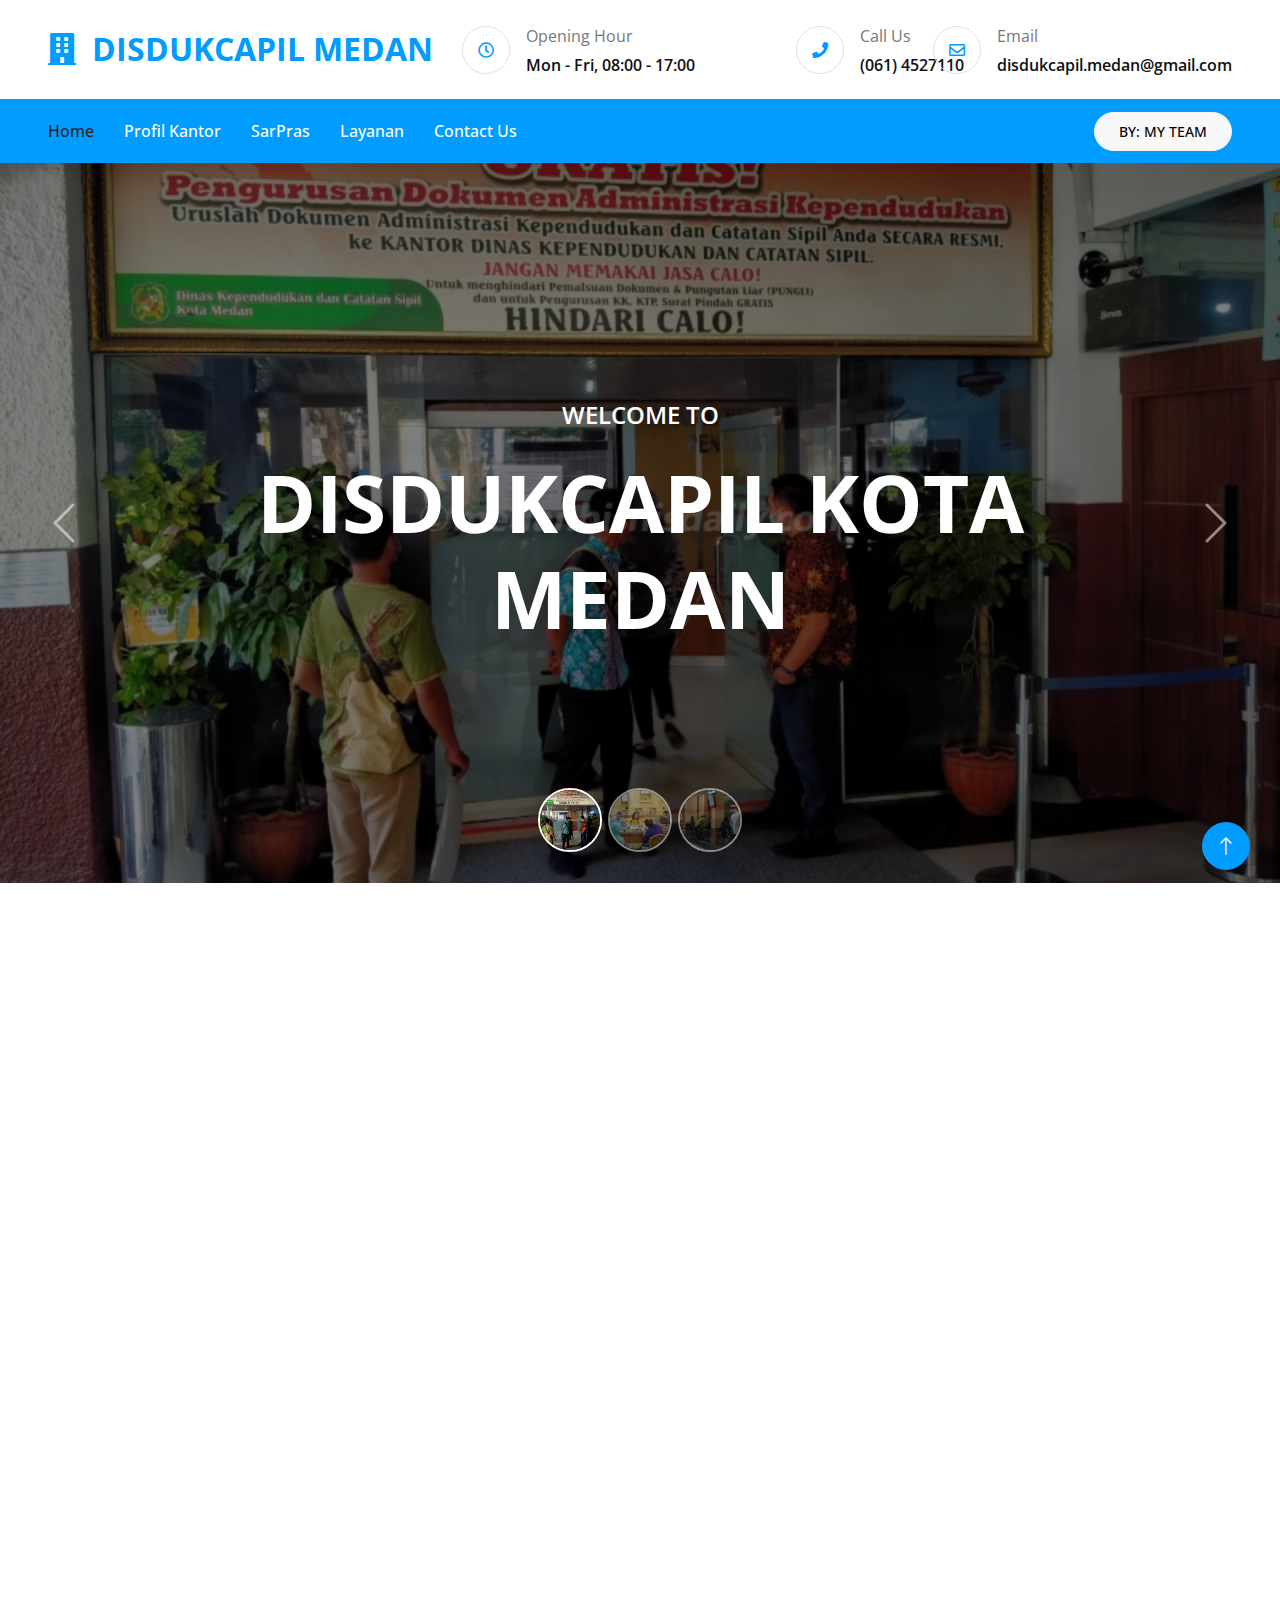
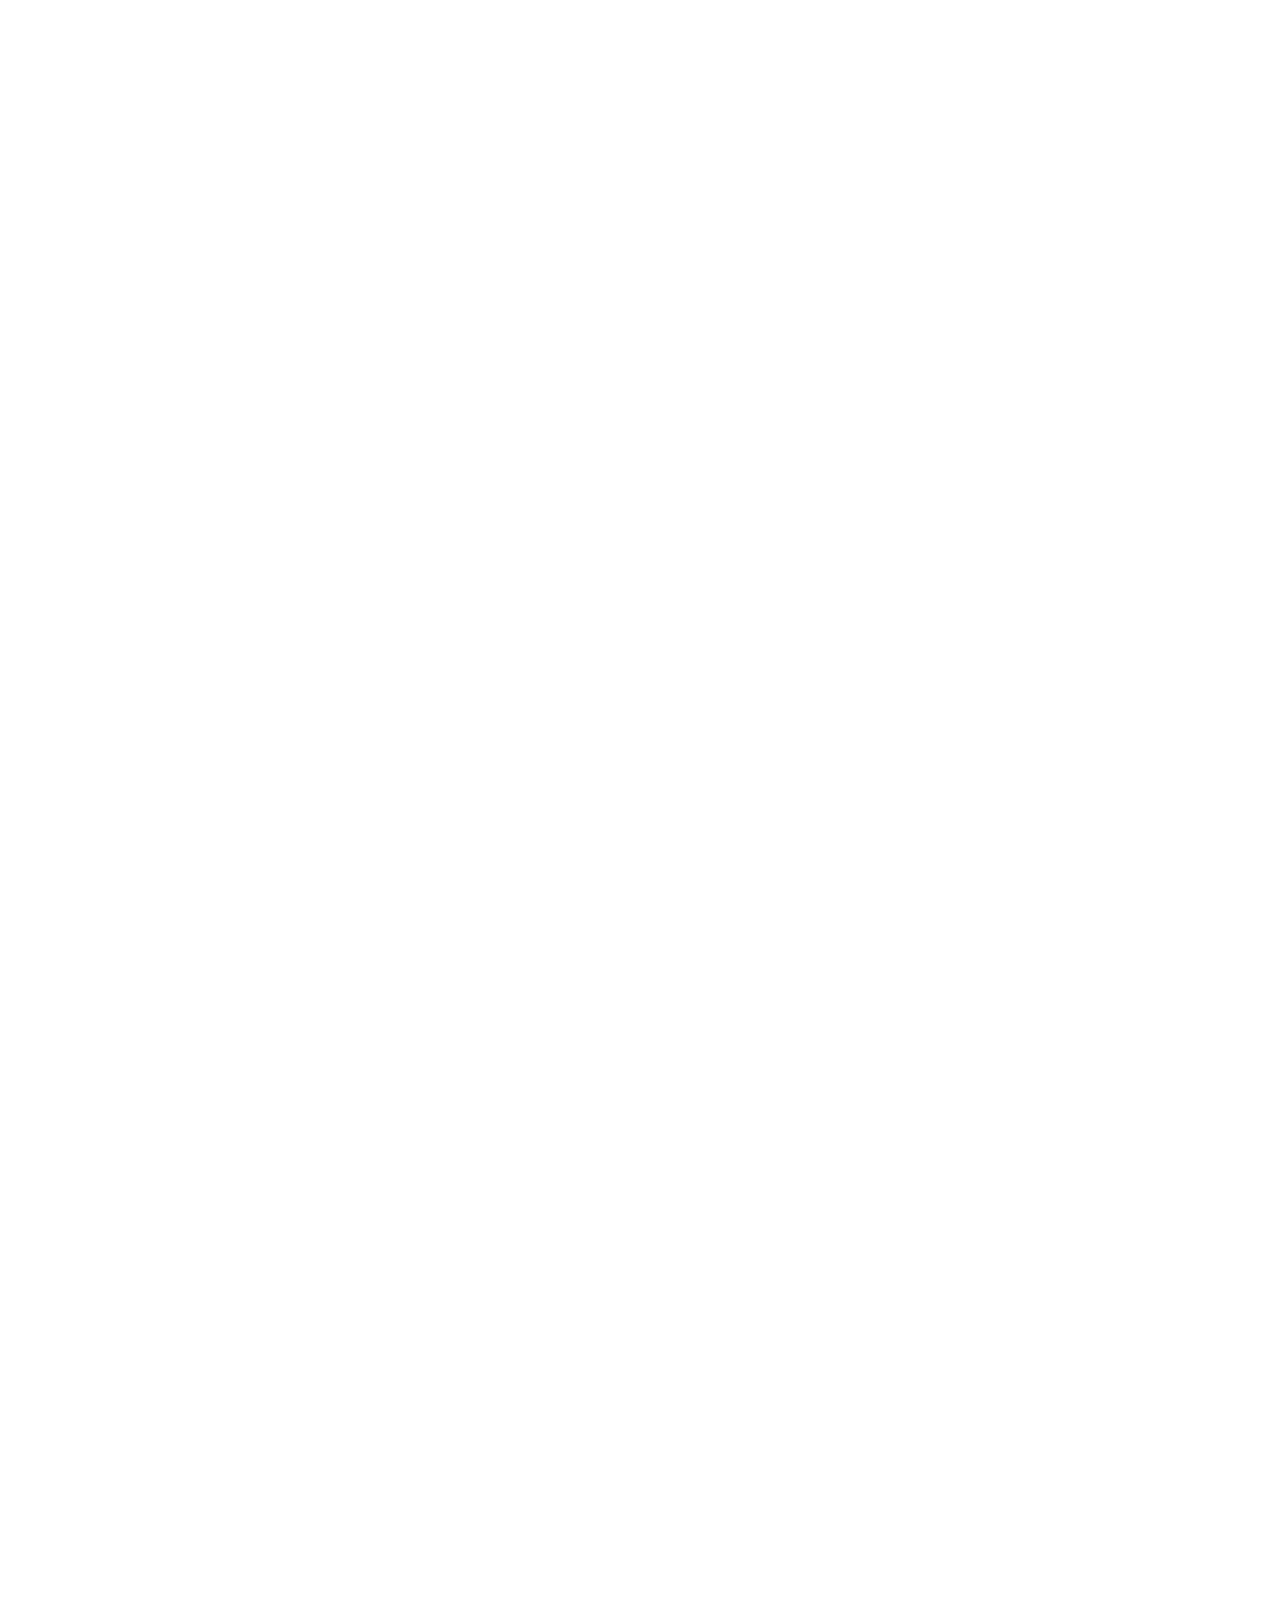
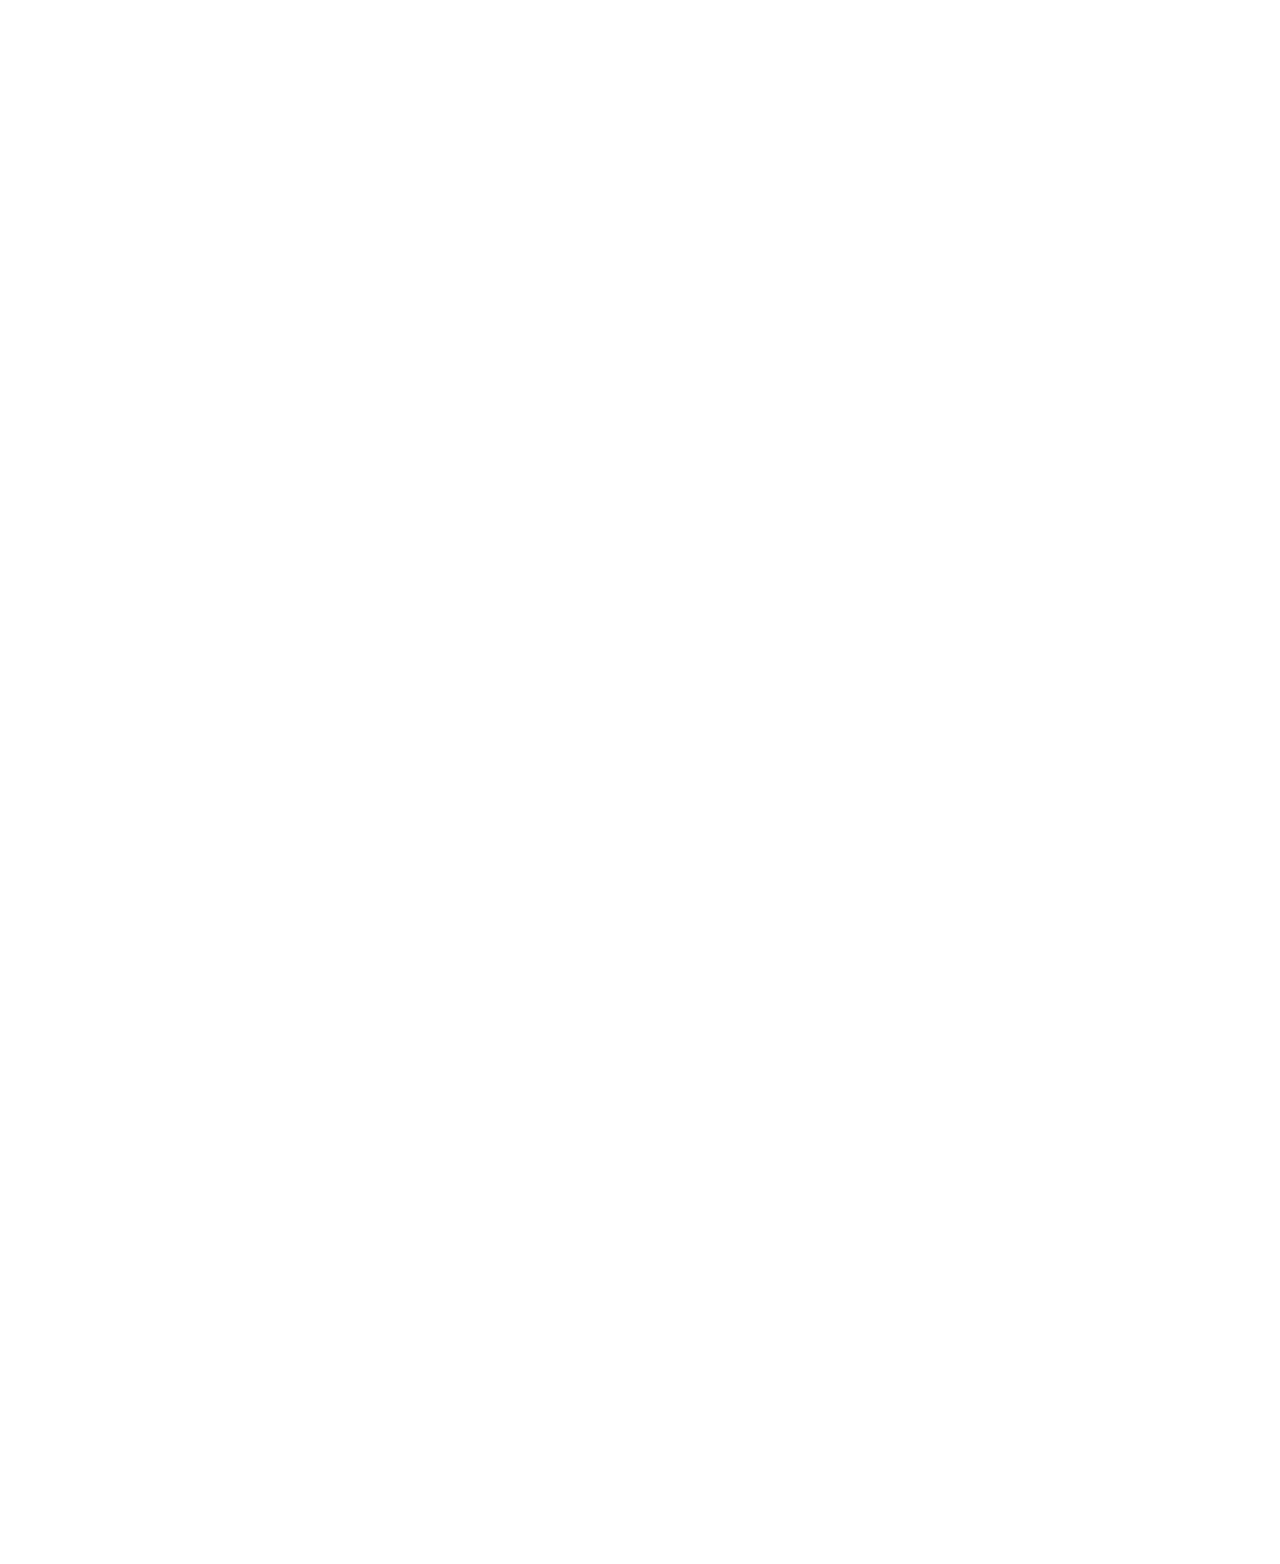
==== commit 9d934c70: "Add files via upload" ====
--- a/index.html
+++ b/index.html
@@ -77,7 +77,7 @@
         <div class="row align-items-center top-bar">
             <div class="col-lg-4 col-md-12 text-center text-lg-start">
                 <a href="" class="navbar-brand m-0 p-0">
-                    <h3 class="fw-bold text-primary m-0"><i class=" fa fa-solid fa-building me-3"></i>DISDUKCAPIL KOTA MEDAN</h3>
+                    <h2 class="fw-bold text-primary m-0"><i class=" fa fa-solid fa-building me-3"></i>DISDUKCAPIL MEDAN</h2>
                     <!-- <img src="img/logo.png" alt="Logo"> -->
                 </a>
             </div>
